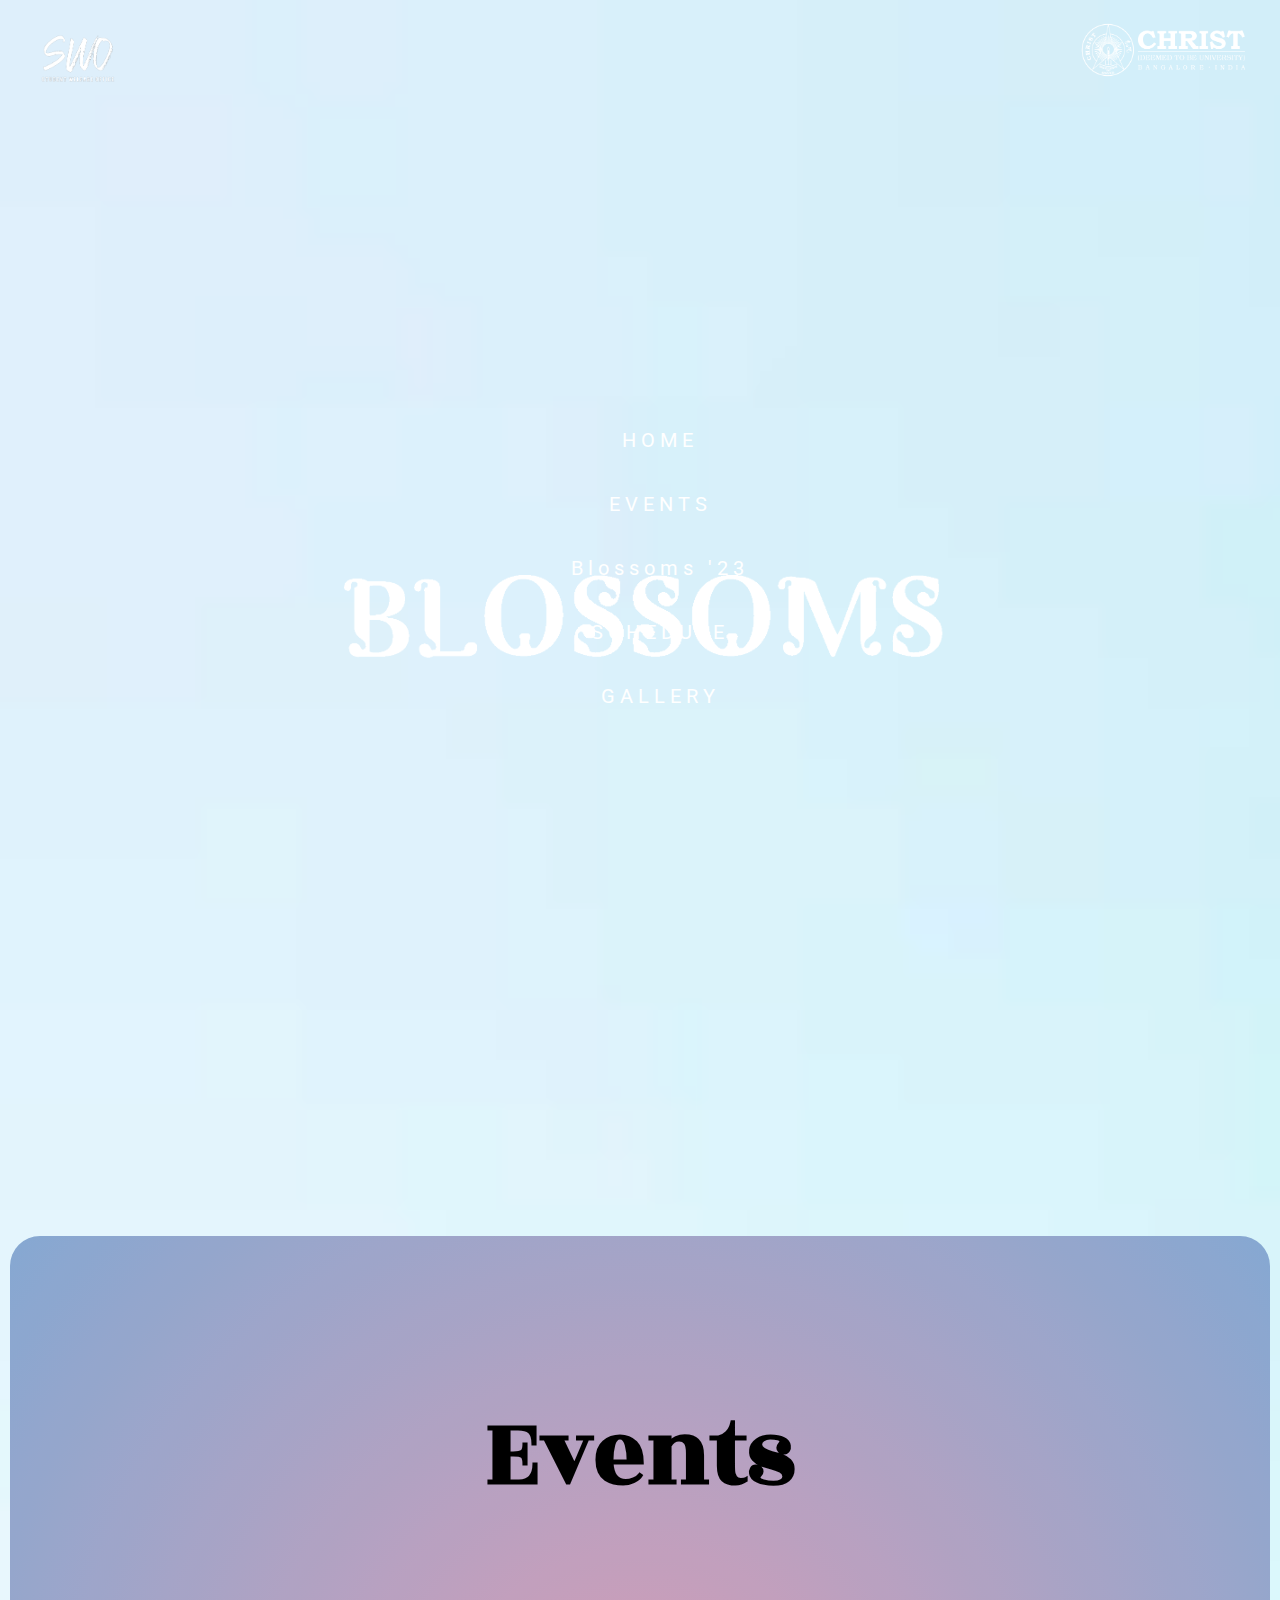
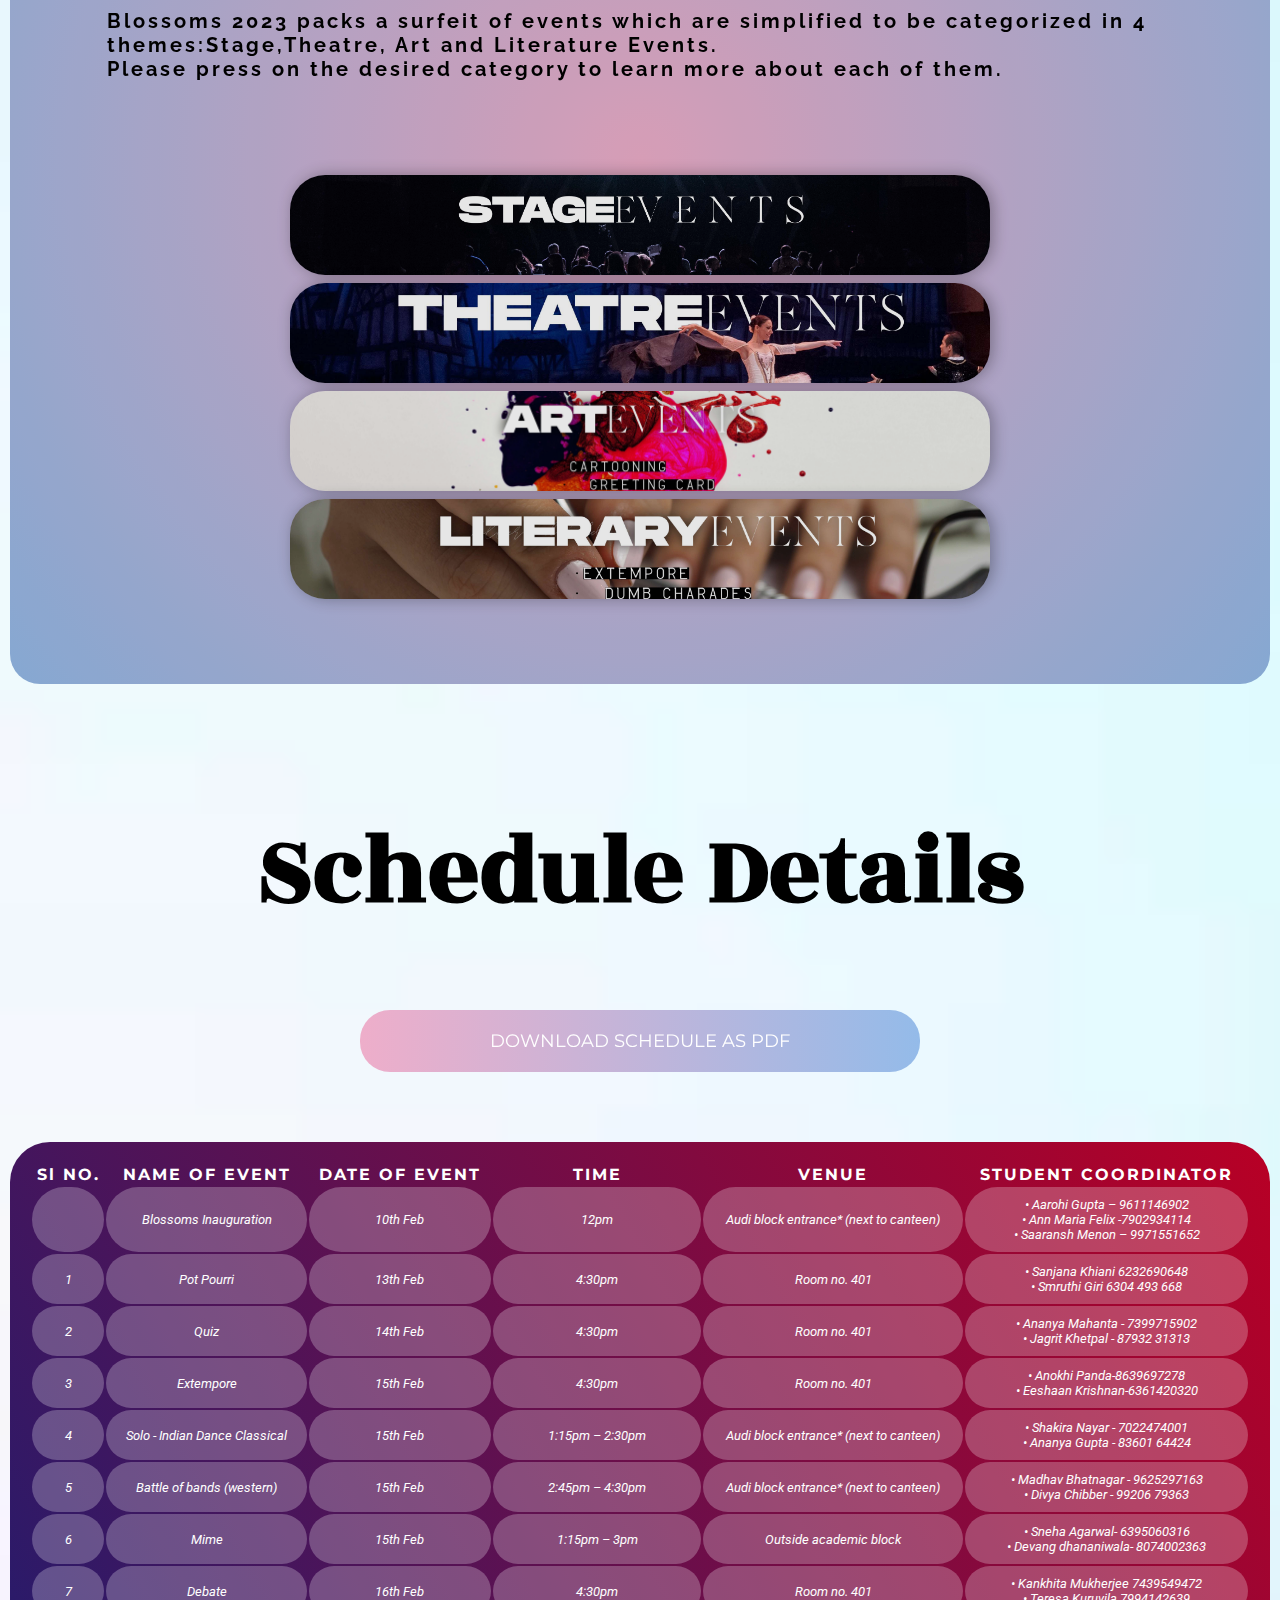
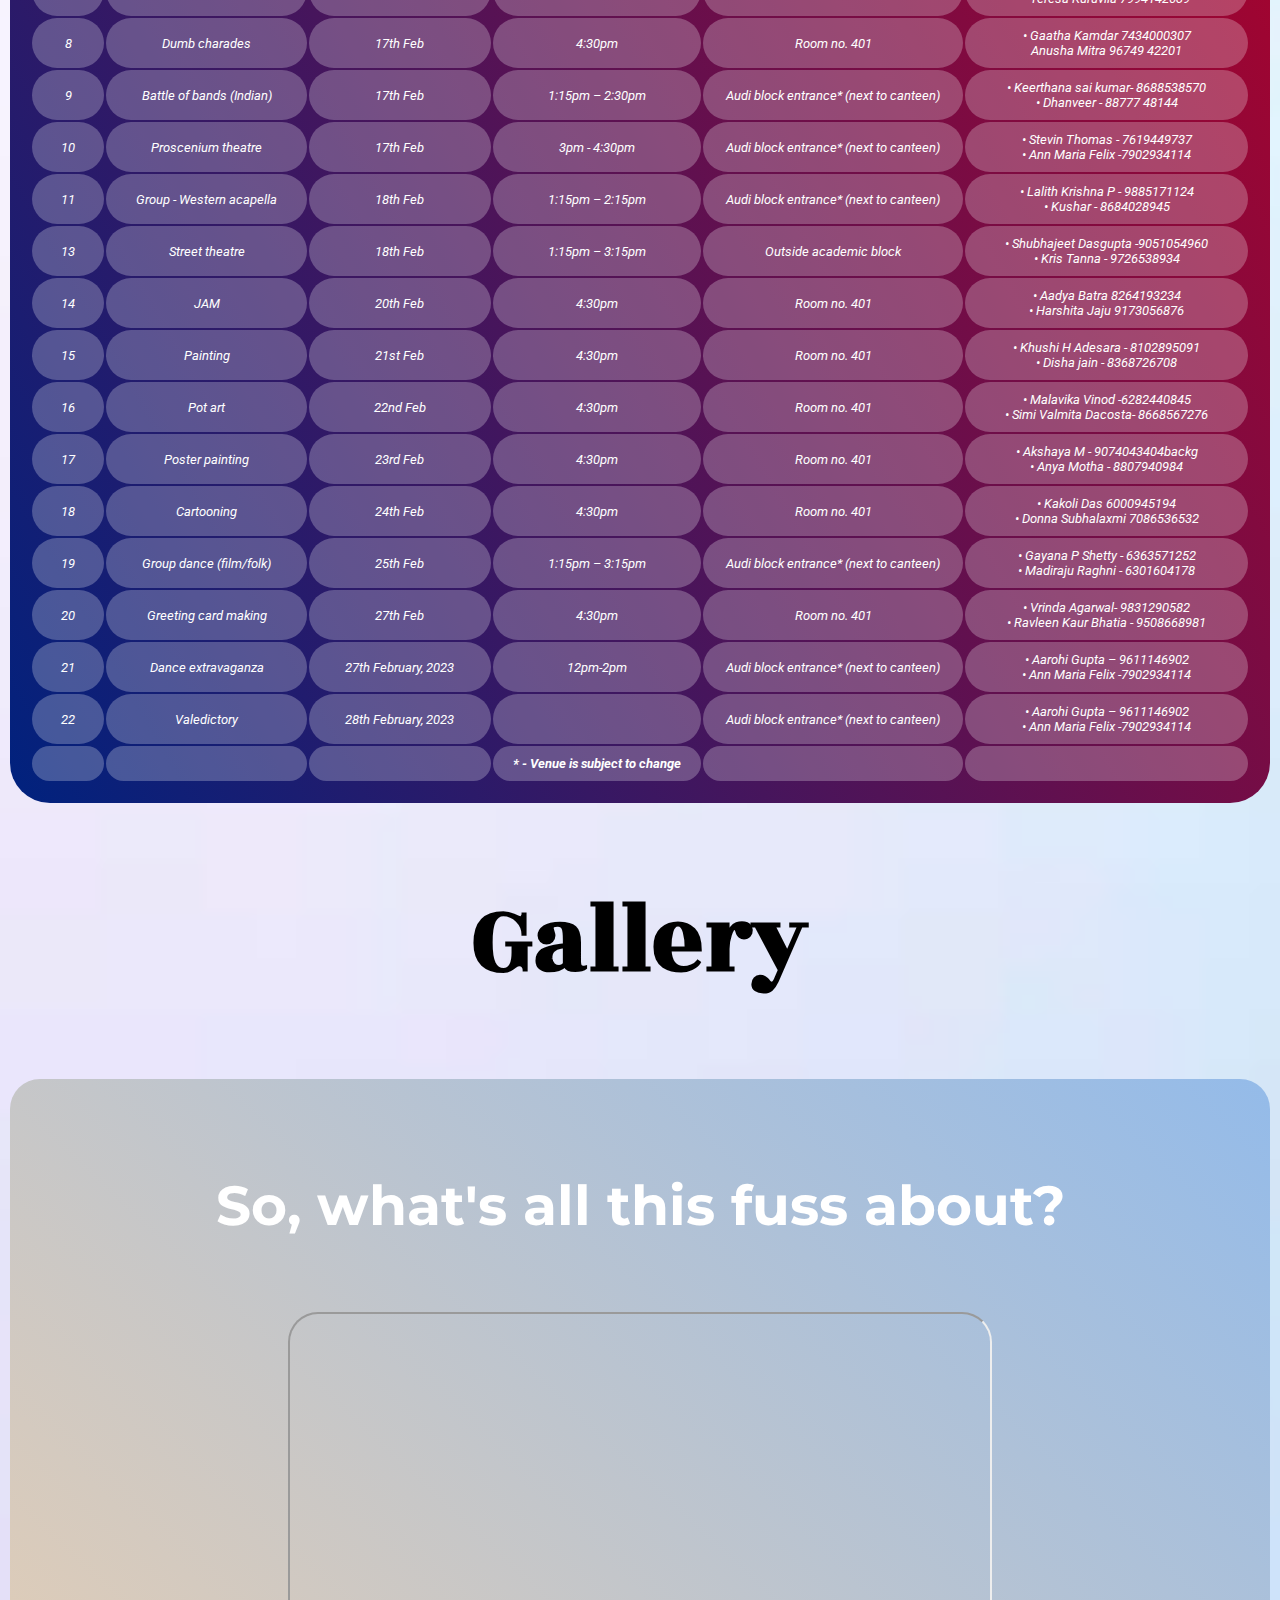
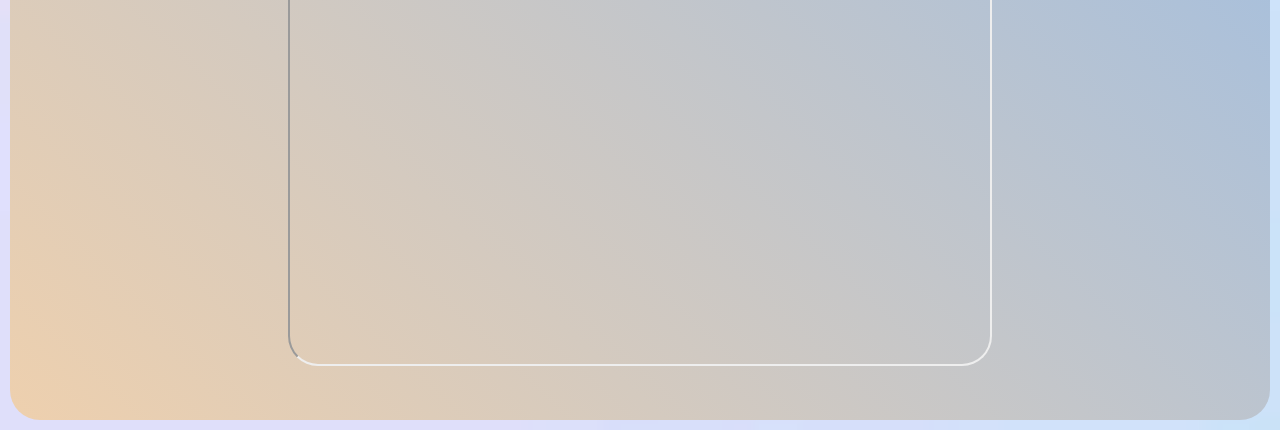
==== index.htm @ af8eee7e "Update index.htm" ====
<!DOCTYPE html>
<html>
<head>
	<link rel="stylesheet" type="text/css" href="style.css">
	<meta charset="utf-8">
	<meta name="viewport" content="width=device-width, initial-scale=1">
	<title>Blossoms 2023 Yeshwanthpur Campus</title>
</head>	<div class = "index">

		<img src="cu-logo.png" align="right" height="80px">
		<img class="swo-logo" src="swo-logo.png" align="left" height="80px">

		<br><br><br><br><br><br><br><br><br><br><br><br><br><br><br><br><br><br><br><br><br>

		<div class = "navbar">
			<ul>
				<li><a class = "nav-link"href = "index.htm">HOME</a></li>
				<li><a class = "nav-link"href = "#events">EVENTS</a></li>
				<li>Blossoms '23</li>			
				<li><a class = "nav-link"href = "#schedule">SCHEDULE</a></li>
				<li><a class = "nav-link"href = "#gallery">GALLERY</a></li>
			</ul>
		</div>
	</div>
	<br>

	<div id = "events" align = "center" class = "events-img-div">
		<h1>Events</h1>
		<h3>Blossoms 2023 packs a surfeit of events which are simplified to be categorized in 4 themes:Stage,Theatre, Art and Literature Events.<br>Please press on the desired category to learn more about each of them.</h3>
		<br><br><br>		

		<a href = "stage.htm"><img class = "events-img" src = "stage.jpg"></a>
		<br>
		<a href = "theatre.htm"><img class = "events-img" src = "Theatre.jpg" ></a>
		<br>
		<a href = "art.htm"><img class = "events-img" src = "art.jpg"></a>
		<br>
		<a href = "literature.htm"><img class = "events-img" src = "lit.jpg"></a>
		<br>
	</div>

	<h1 class = "sched-title" align="center">Schedule Details </h1>

	<a class="button-text" href = "https://drive.google.com/file/d/12qKjbF3zUlA4eQLvYkALIx9eu2HVMagQ/view?usp=sharing" target="_">
		<div align = "center"class = "download-sched">
			DOWNLOAD SCHEDULE AS PDF
		</div>
	</a>
	
	<div id = "schedule">


		<table class = "sched-detail" >

			<tr>
			<th>Sl NO.</th>
			<th>NAME OF EVENT</th>
			<th>DATE OF EVENT</th>
			<th>TIME</th>
			<th>VENUE</th>
			<th>STUDENT COORDINATOR</th>
			</tr>
			
			<tr>
			<td></td>
			<td>Blossoms Inauguration</th>
			<td>10th Feb</td>
			<td>12pm</td>
			<td>Audi block entrance* (next to canteen)</td>
			<td>• Aarohi Gupta – 9611146902 <br>
			• Ann Maria Felix -7902934114 <br>
			• Saaransh Menon  – 9971551652</td>
			</tr>
			
			<tr>
			<td>1</td>
			<td>Pot Pourri</td>
			<td>13th Feb</td>
			<td>4:30pm</td>
			<td>Room no. 401</td>
			<td>• Sanjana Khiani 6232690648
			<br>• Smruthi Giri 6304 493 668</td>
			</tr>
			
			<tr>
			<td>2</td>
			<td>Quiz</td>
			<td>14th Feb</td>
			<td>4:30pm</td>
			<td>Room no. 401</td>
			<td>• Ananya Mahanta - 7399715902
			<br>• Jagrit Khetpal - 87932 31313</td>
			</tr>
			
			<tr>
			<td>3</td>
			<td>Extempore</td>
			<td>15th Feb</td>
			<td>4:30pm</td>
			<td>Room no. 401</td>
			<td>• Anokhi Panda-8639697278
			<br>• Eeshaan Krishnan-6361420320</td>
			</tr>
			
			<tr>
			<td>4</td>
			<td>Solo - Indian Dance Classical</td>
			<td>15th Feb</td>
			<td>1:15pm – 2:30pm</td>
			<td>Audi block entrance* (next to canteen)</td>
			<td>• Shakira Nayar - 7022474001
			<br>• Ananya Gupta - 83601 64424</td>
			</tr>
			
			<tr>
			<td>5</td>
			<td>Battle of bands (western)</td>
			<td>15th Feb</td>
			<td>2:45pm – 4:30pm</td>
			<td>Audi block entrance* (next to canteen)</td>
			<td>• Madhav Bhatnagar - 9625297163
			<br>• Divya Chibber - 99206 79363</td>
			</tr>
			
			<tr>
			<td>6</td>
			<td>Mime</td>
			<td>15th Feb</td>
			<td>1:15pm – 3pm</td>
			<td>Outside academic block</td>
			<td>• Sneha Agarwal- 6395060316
			<br>• Devang dhananiwala- 8074002363</td>
			</tr>
			
			<tr>
			<td>7</td>
			<td>Debate</td>
			<td>16th Feb</td>
			<td>4:30pm</td>
			<td>Room no. 401</td>
			<td>• Kankhita Mukherjee
			7439549472
			<br>• Teresa Kuruvila
			7994142639</td>
			</tr>
			
			<tr>
			<td>8</td>
			<td>Dumb charades</td>
			<td>17th Feb</td>
			<td>4:30pm</td>
			<td>Room no. 401</td>
			<td>• Gaatha Kamdar
			7434000307
			<br> Anusha Mitra
			96749 42201</td>
			</tr>
			
			<tr>
			<td>9</td>
			<td>Battle of bands (Indian)</td>
			<td>17th Feb</td>
			<td>1:15pm – 2:30pm</td>
			<td>Audi block entrance* (next to canteen)</td>
			<td>• Keerthana sai kumar- 8688538570
			<br>• Dhanveer - 88777 48144</td>
			</tr>
			
			<tr>
			<td>10</td>
			<td>Proscenium theatre</td>
			<td>17th Feb</td>
			<td>3pm - 4:30pm</td>
			<td>Audi block entrance* (next to canteen)</td>
			<td>• Stevin Thomas - 7619449737
			<br>• Ann Maria Felix -7902934114</td>
			</tr>
			
			<tr>
			<td>11</td>
			<td>Group - Western acapella</td>
			<td>18th Feb</td>
			<td>1:15pm – 2:15pm</td>
			<td>Audi block entrance* (next to canteen)</td>
			<td>• Lalith Krishna P - 9885171124
			<br>• Kushar - 8684028945</td>
			</tr>
			
			<tr>
			<td>13</td>
			<td>Street theatre</td>
			<td>18th Feb</td>
			<td>1:15pm – 3:15pm</td>
			<td>Outside academic block</td>
			<td>• Shubhajeet Dasgupta -9051054960
			<br>• Kris Tanna - 9726538934</td>
			</tr>
			
			
			<tr>
			<td>14</td>
			<td>JAM</td>
			<td>20th Feb</td>
			<td>4:30pm</td>
			<td>Room no. 401</td>
			<td>• Aadya Batra
			8264193234
			<br>• Harshita Jaju
			9173056876</td>
			</tr>
			
			<tr>
			<td>15</td>
			<td>Painting</td>
			<td>21st Feb</td>
			<td>4:30pm</td>
			<td>Room no. 401</td>
			<td>• Khushi H Adesara - 8102895091
			<br>• Disha jain - 8368726708</td>
			</tr>
			
			<tr>
			<td>16</td>
			<td>Pot art</td>
			<td>22nd Feb</td>
			<td>4:30pm</td>
			<td>Room no. 401</td>
			<td>• Malavika Vinod -6282440845
			<br>• Simi Valmita Dacosta- 8668567276</td>
			</tr>
			
			
			<tr>
			<td>17</td>
			<td>Poster painting</td>
			<td>23rd Feb</td>
			<td>4:30pm</td>
			<td>Room no. 401</td>
			<td>• Akshaya M - 9074043404backg
			<br>• Anya Motha - 8807940984</td>
			</tr>
			
			<tr>
			<td>18</td>
			<td>Cartooning</td>
			<td>24th Feb</td>
			<td>4:30pm</td>
			<td>Room no. 401</td>
			<td>• Kakoli Das
			6000945194
			<br>• Donna Subhalaxmi
			7086536532</td>
			</tr>
			
			<tr>
			<td>19</td>
			<td>Group dance (film/folk)</td>
			<td>25th Feb</td>
			<td>1:15pm – 3:15pm</td>
			<td>Audi block entrance* (next to canteen)</td>
			<td>• Gayana P Shetty - 6363571252
			<br>• Madiraju Raghni - 6301604178</td>
			</tr>
			
			<tr>
			<td>20</td>
			<td>Greeting card making</td>
			<td>27th Feb</td>
			<td>4:30pm</td>
			<td>Room no. 401</td>
			<td>• Vrinda Agarwal- 9831290582
			<br>• Ravleen Kaur Bhatia - 9508668981</td>
			</tr>
			
			<tr>
			<td>21</td>
			<td>Dance extravaganza</td>
			<td>27th February, 2023</td>
			<td>12pm-2pm</td>
			<td>Audi block entrance* (next to canteen)</td>
			<td>• Aarohi Gupta – 9611146902
			<br>• Ann Maria Felix -7902934114</td>
			
			</tr>
			
			<tr>
			<td>22</td>
			<td>Valedictory</td>
			<td>28th February, 2023</td>
			<td></td>
			<td>Audi block entrance* (next to canteen)</td>
			<td>• Aarohi Gupta – 9611146902
			<br>• Ann Maria Felix -7902934114</td>
			</tr>
			
			<tr>
			<td></td>
			<td></td>
			<td></td>
			<td><strong>* - Venue is subject to change</strong></td>
			<td></td>
			<td></td>
			</tr>
			
			</h3>
			
			</table>
	</div>

	<h1 align = "center">Gallery</h1>
	<div id = "gallery">
		<div align="center" class = "brochure-wrapper">
			<h4>So, what's all this fuss about?</h4>
			<iframe class = "brochure" scrolling="no" src="https://heyzine.com/flip-book/a9eb95a8db.html"></iframe>
		</div>

	</div>
	
</body>
</html>
---- style.css ----
@import url('https://fonts.googleapis.com/css2?family=Abril+Fatface&family=Roboto:wght@300&family=Sofia+Sans:wght@100&display=swap');
@import url('https://fonts.googleapis.com/css2?family=Rozha+One&display=swap');
@import url('https://fonts.googleapis.com/css2?family=Raleway:ital,wght@1,100&display=swap');
@import url('https://fonts.googleapis.com/css2?family=Montserrat:ital,wght@1,900&display=swap');
@import url('https://fonts.googleapis.com/css2?family=Raleway:wght@300&display=swap');

html{
	scroll-behavior: smooth;
}

.index{
	background-image: url("background.jpg"), url("blossomsblend.png");
	background-size: cover,50%;
	background-repeat: no-repeat,no-repeat;
	background-color: rgba(0, 0, 0, 0);
	background-blend-mode:hard-light;
	background-position: center;
	border-radius: 30px;
}


body{
	margin: 10px;
	background-image: url("bbg.jpg");
	background-size: cover;

}

.navbar,a{
	font-size: 20px;
	padding-bottom: 470px;
	text-align: center;
	list-style: none;
	font-family: "Roboto";
	color: white;
	text-decoration: none;
	letter-spacing: 5px;
	transition: letter-spacing 1s;
}

.nav-link{
	letter-spacing: 5px;
	transition: letter-spacing 1s;
}

.swo-logo{
	margin:14px;	
}


li{
	display: inline;
	padding: 20px;

}
.events-img{
	box-shadow: 3px 0px 15px rgba(0, 0, 0, 0.3);
	margin-left: 100px;
	border-radius: 35px;
	height: 100px;
	width: 1300px;
	transition: 0.8s;
	object-fit: cover;
	object-position: 35% 50%;
}


h1{
	font-family: "Rozha One";
	font-size: 100px;
}

h2{
	text-align: left;
	letter-spacing: 9px;
	font-size: 20px;
	padding: 17px;
	font-family:"Raleway";

}

h3{
	letter-spacing: 3px;
	text-align: left;
	font-size: 20px;
	padding: 17px;
	font-family:"Raleway";
}


.events-img-div{

	filter: brightness(90%);
	transition: 1s;
	padding: 80px;
	background: rgb(238,174,202);
	background: radial-gradient(circle, rgba(238,174,202,1) 0%, rgba(148,187,233,1) 100%); 
	border-radius: 30px;

}


.stage-container{
	position: relative;
}

h4{
	font-family: "Montserrat";
	color: white;
	font-size: 55px;
}

#schedule{
	padding-top: 50px;
	overflow-x: auto;
	overflow-y: hidden;

}

table{
	padding: 20px;
 	background: rgb(0,34,126);
	background: linear-gradient(60deg, rgba(0,34,126,1) 0%, rgba(184,0,37,1) 100%); 
    border-radius: 40px;
    width: 100%
}

td{
	text-align: center;
	padding: 10px;
	transition: 1s 0s;
	border-radius: 50px;
	background-color: rgb(255,255,255,0.25);
	color: white;
	font-size: 15px;
	font-family: "Roboto";
	font-style: italic;

}

th{
	color: white;
	font-family: "Montserrat";
	letter-spacing: 2px;
}


.download-sched{
	filter: blur(0px);
	transition: 1s;
	margin-left: 650px;
	margin-right: 650px;
	padding: 20px;
	margin-bottom: 20px;
	border-radius: 30px;
	background: rgb(238,174,202);
	background: linear-gradient(90deg, rgba(238,174,202,1) 0%, rgba(148,187,233,1) 100%); 

}

.download-sched:hover{
	filter: blur(4px);
	padding: 30px;

}

.button-text{
	font-size: 18px;
	font-family: "Montserrat";
	letter-spacing: 0px;
}

.sched-title{
	padding-top: 50px;
}



.brochure{
	border-radius: 30px;
}

iframe{
	width: 700px;
	height: 550px;
}

td:hover{
 	padding:25px;
 	font-size:18px;
 	box-shadow: 0px 0px 7px black;
}


#gallery{
	padding-top:20px;
	padding-bottom: 50px;
	border-radius: 30px;
	background: rgb(238,208,174);
	background: linear-gradient(43deg, rgba(238,208,174,1) 0%, rgba(148,187,233,1) 100%);
}

	td:hover{
 	padding:25px;
 	font-size:18px;
 	box-shadow: 0px 0px 7px black;
}

.nav-link:hover{
	letter-spacing: 25px;
}

.events-img:hover{
	height: 600px;
}





@media (max-width: 1500px){


.download-sched{
	filter: blur(0px);
	transition: 1s;
	margin-left: 350px;
	margin-right: 350px;
	padding: 20px;
	margin-bottom: 20px;
	border-radius: 30px;
	background: rgb(238,174,202);
	background: linear-gradient(90deg, rgba(238,174,202,1) 0%, rgba(148,187,233,1) 100%); 

}


	html{
		scroll-behavior: smooth;
	}


	li{
		display: block;
	}

	.events-img{
		margin: 15px;
		margin-bottom: 0px;
		margin-top: 3px;
		height: 100px;
		width: 700px;
		transition: 1s;
		object-fit: cover;
		object-position: 53% 55%;
	}

	td{
		font-size:13px;
	}

	iframe{
		width: 700px;
		height: 650px;
	}



}

@media (max-width: 850px){


.download-sched{
	filter: blur(0px);
	transition: 1s;
	margin-left: 50px;
	margin-right: 50px;
	padding: 20px;
	margin-bottom: 20px;
	border-radius: 30px;
	background: rgb(238,174,202);
	background: linear-gradient(90deg, rgba(238,174,202,1) 0%, rgba(148,187,233,1) 100%); 

	}


	html{
		scroll-behavior: smooth;
	}



	li{
		display: block;
	}

	.events-img{
		margin: 15px;
		margin-bottom: 0px;
		margin-top: 3px;
		height: 100px;
		width: 300px;
		transition: 1s;
		object-fit: cover;
		object-position: 53% 55%;
	}

	td{
		font-size:13px;
	}

	iframe{
		width: 350px;
		height: 350px	;
	}



}
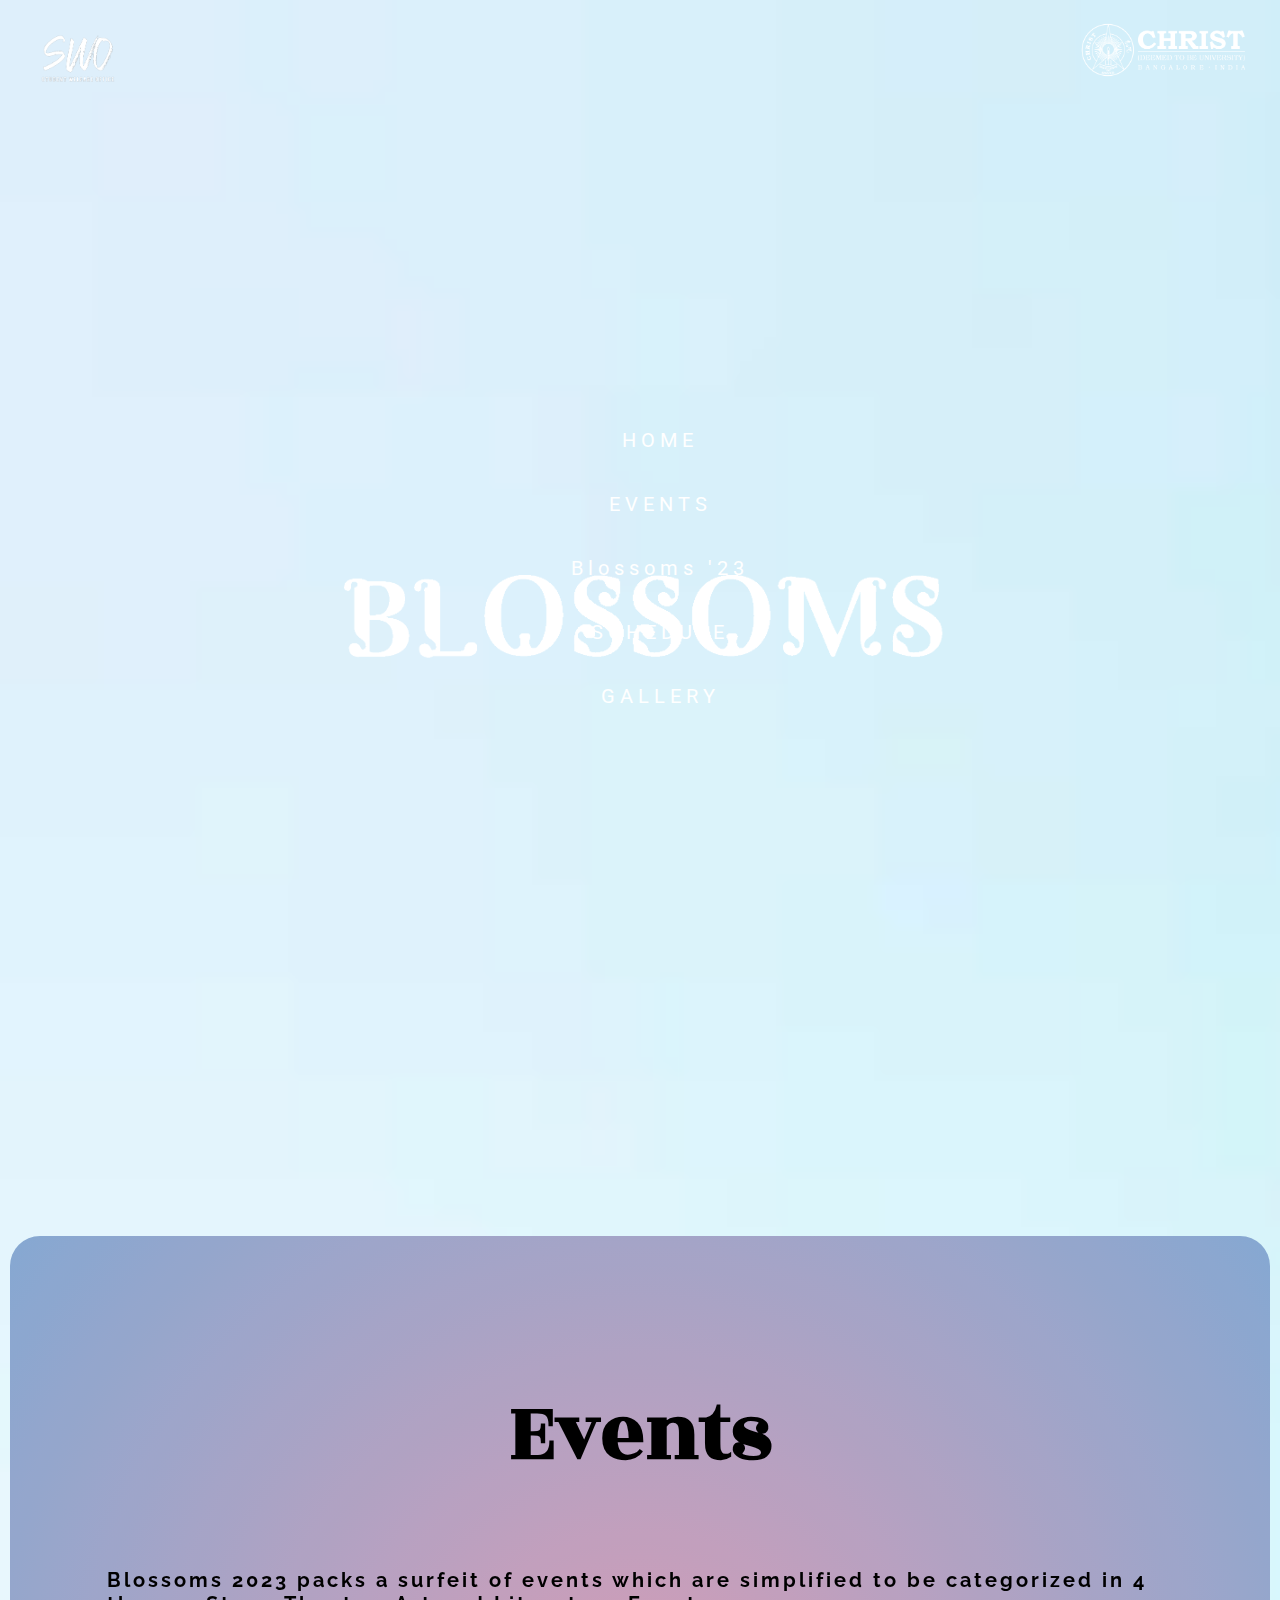
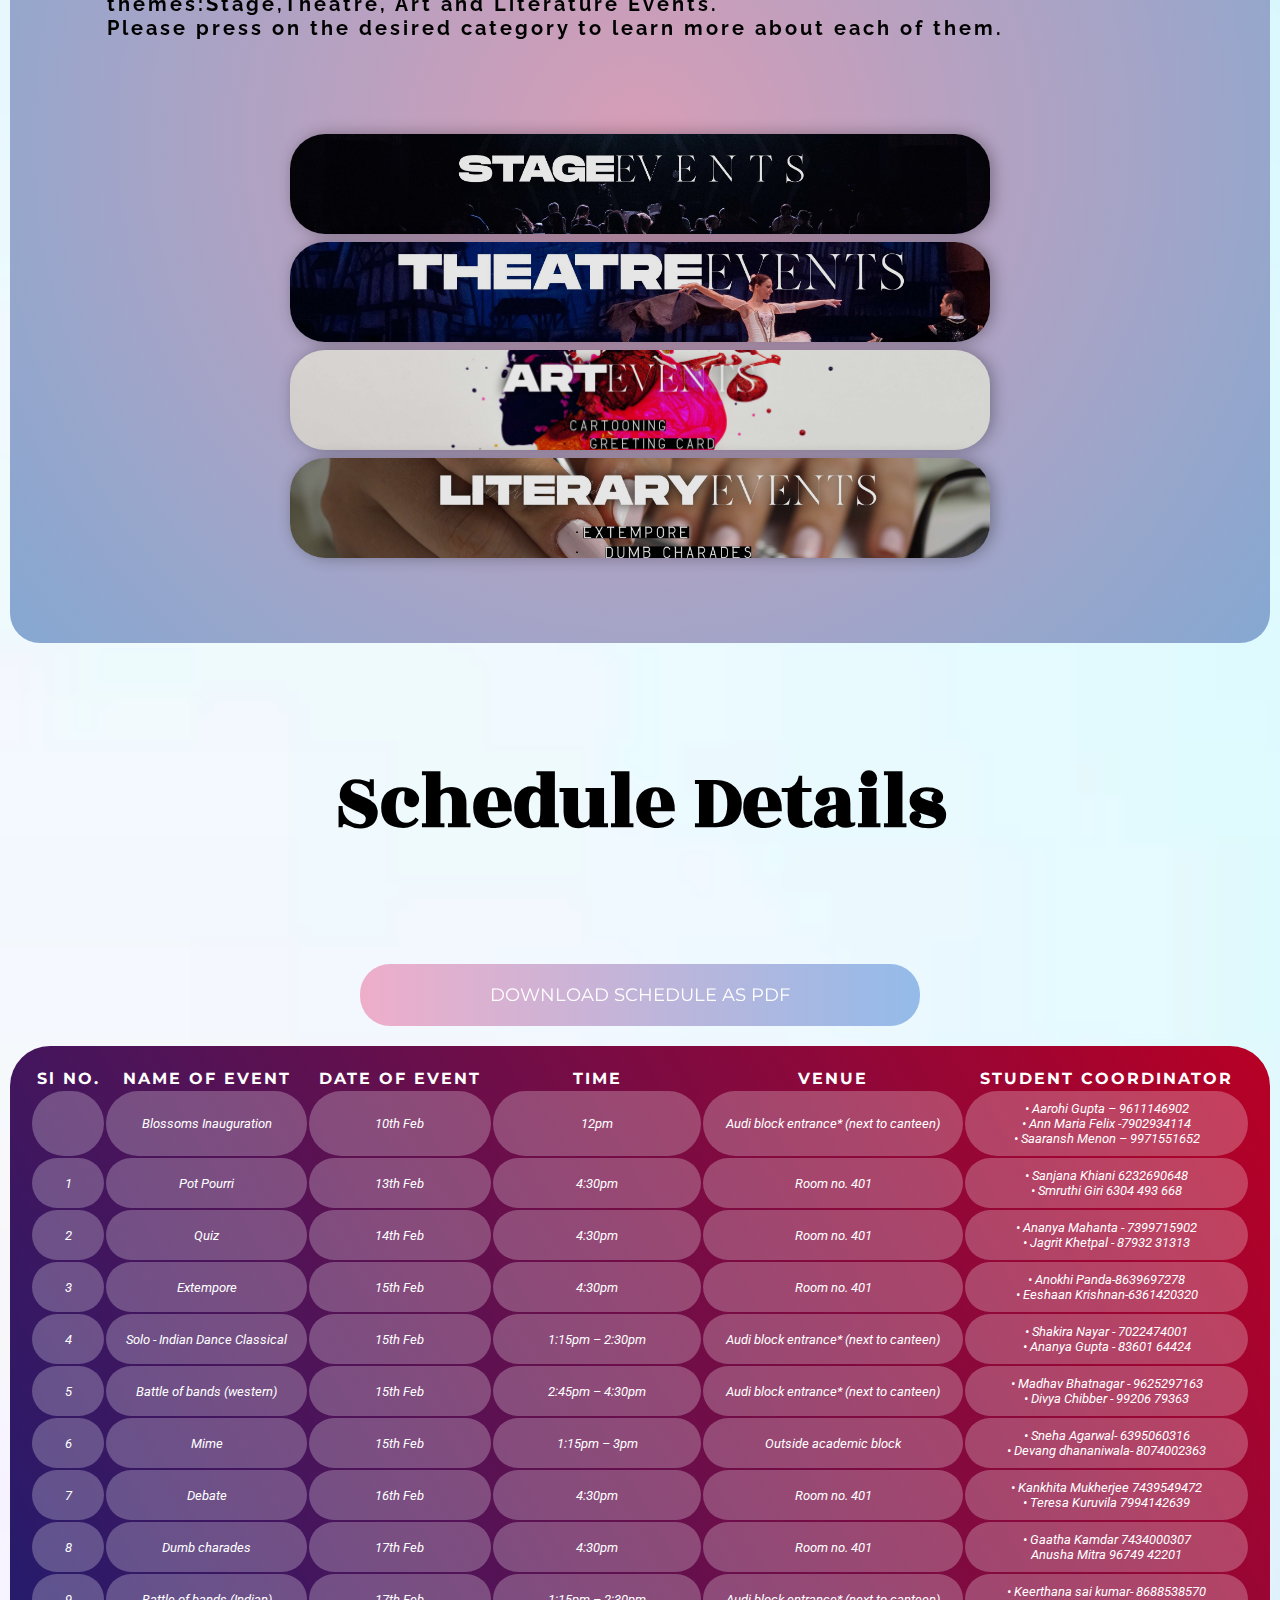
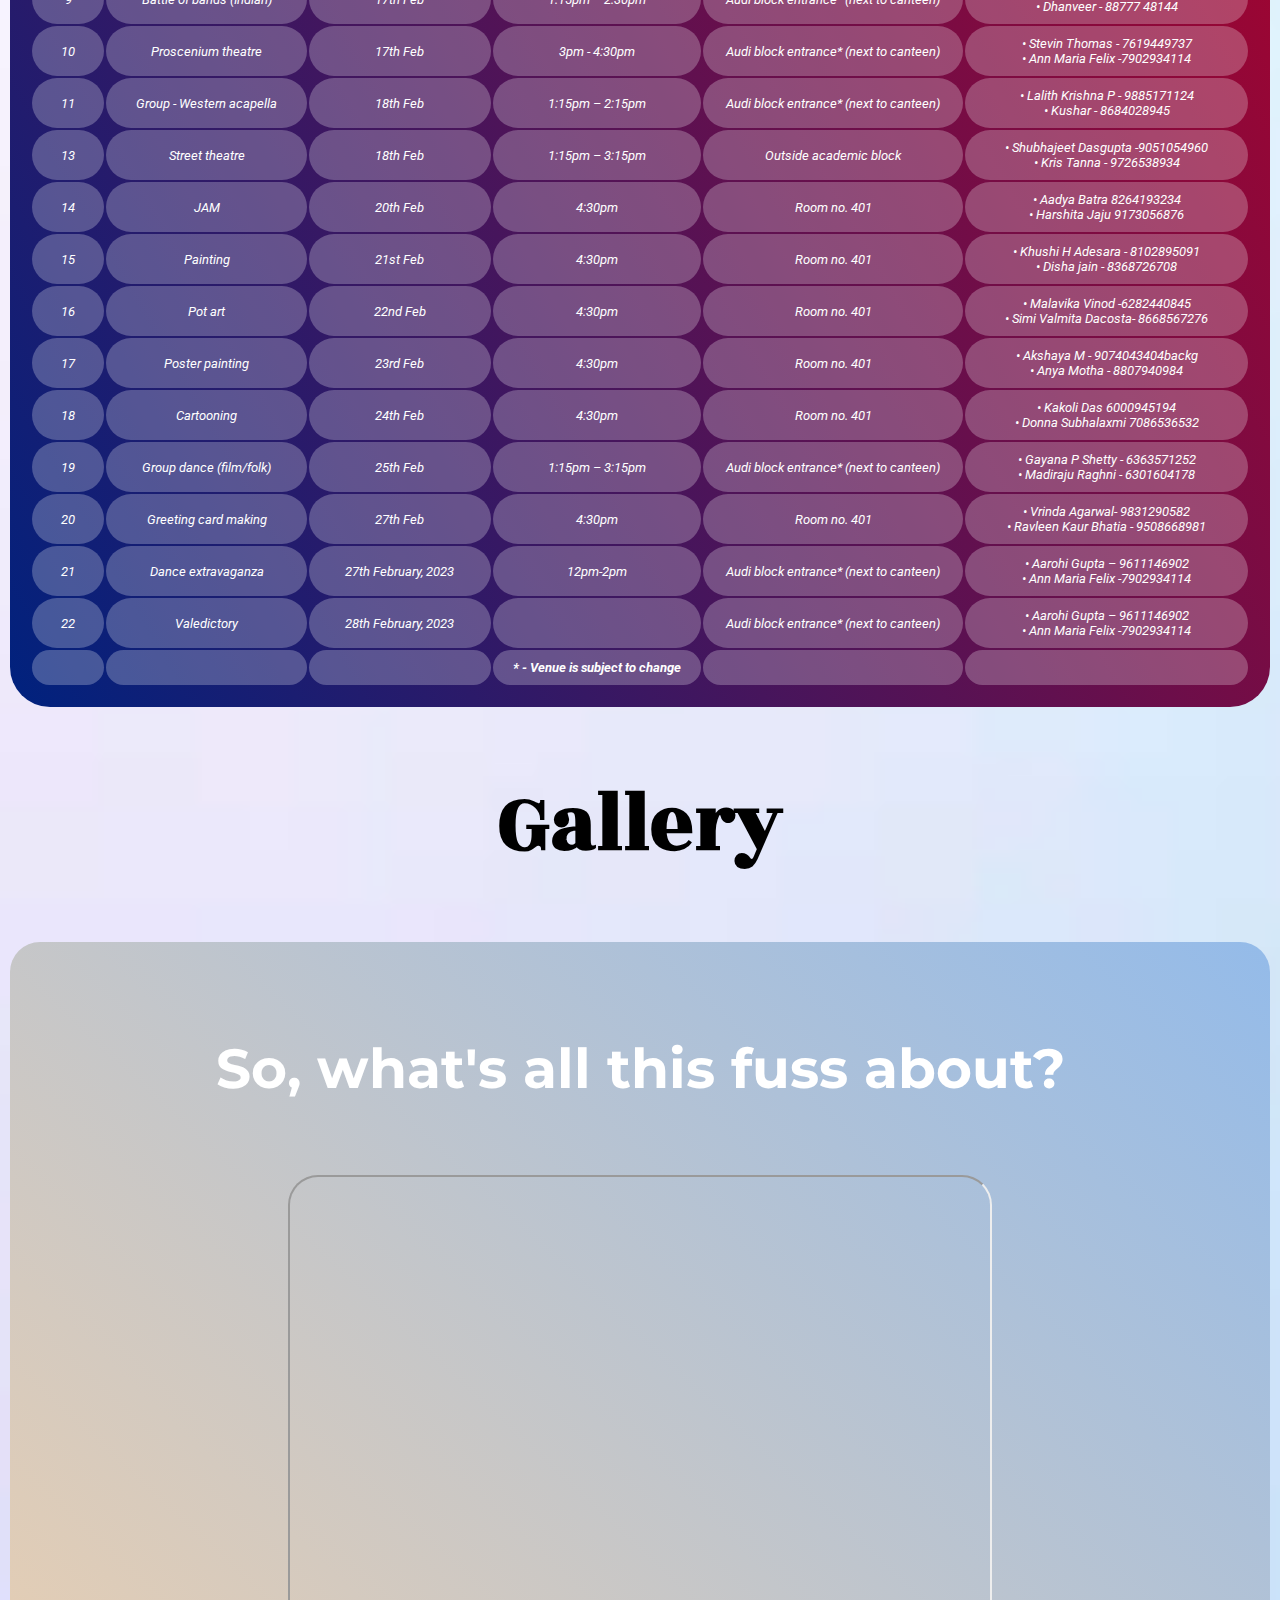
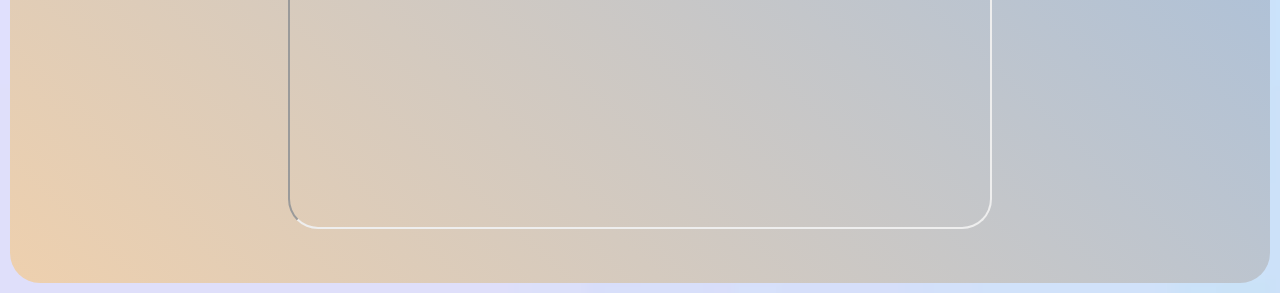
==== commit 88bdd613: "Add files via upload" ====
--- a/index.htm
+++ b/index.htm
@@ -41,13 +41,15 @@
 
 	<h1 class = "sched-title" align="center">Schedule Details </h1>
 
+	<div id = "schedule">
+
+
 	<a class="button-text" href = "https://drive.google.com/file/d/12qKjbF3zUlA4eQLvYkALIx9eu2HVMagQ/view?usp=sharing" target="_">
 		<div align = "center"class = "download-sched">
 			DOWNLOAD SCHEDULE AS PDF
 		</div>
 	</a>
 	
-	<div id = "schedule">
 
 
 		<table class = "sched-detail" >
@@ -317,4 +319,4 @@
 	</div>
 	
 </body>
-</html>
+</html>--- a/style.css
+++ b/style.css
@@ -67,7 +67,7 @@
 
 h1{
 	font-family: "Rozha One";
-	font-size: 100px;
+	font-size: 85px;
 }
 
 h2{
@@ -171,6 +171,7 @@
 }
 
 .sched-title{
+	font-size: 80px;
 	padding-top: 50px;
 }
 
@@ -205,6 +206,7 @@
  	font-size:18px;
  	box-shadow: 0px 0px 7px black;
 }
+
 
 .nav-link:hover{
 	letter-spacing: 25px;
@@ -271,6 +273,7 @@
 @media (max-width: 850px){
 
 
+
 .download-sched{
 	filter: blur(0px);
 	transition: 1s;
@@ -296,9 +299,11 @@
 	}
 
 	.events-img{
-		margin: 15px;
+
+
 		margin-bottom: 0px;
 		margin-top: 3px;
+		margin-left: -20px;
 		height: 100px;
 		width: 300px;
 		transition: 1s;
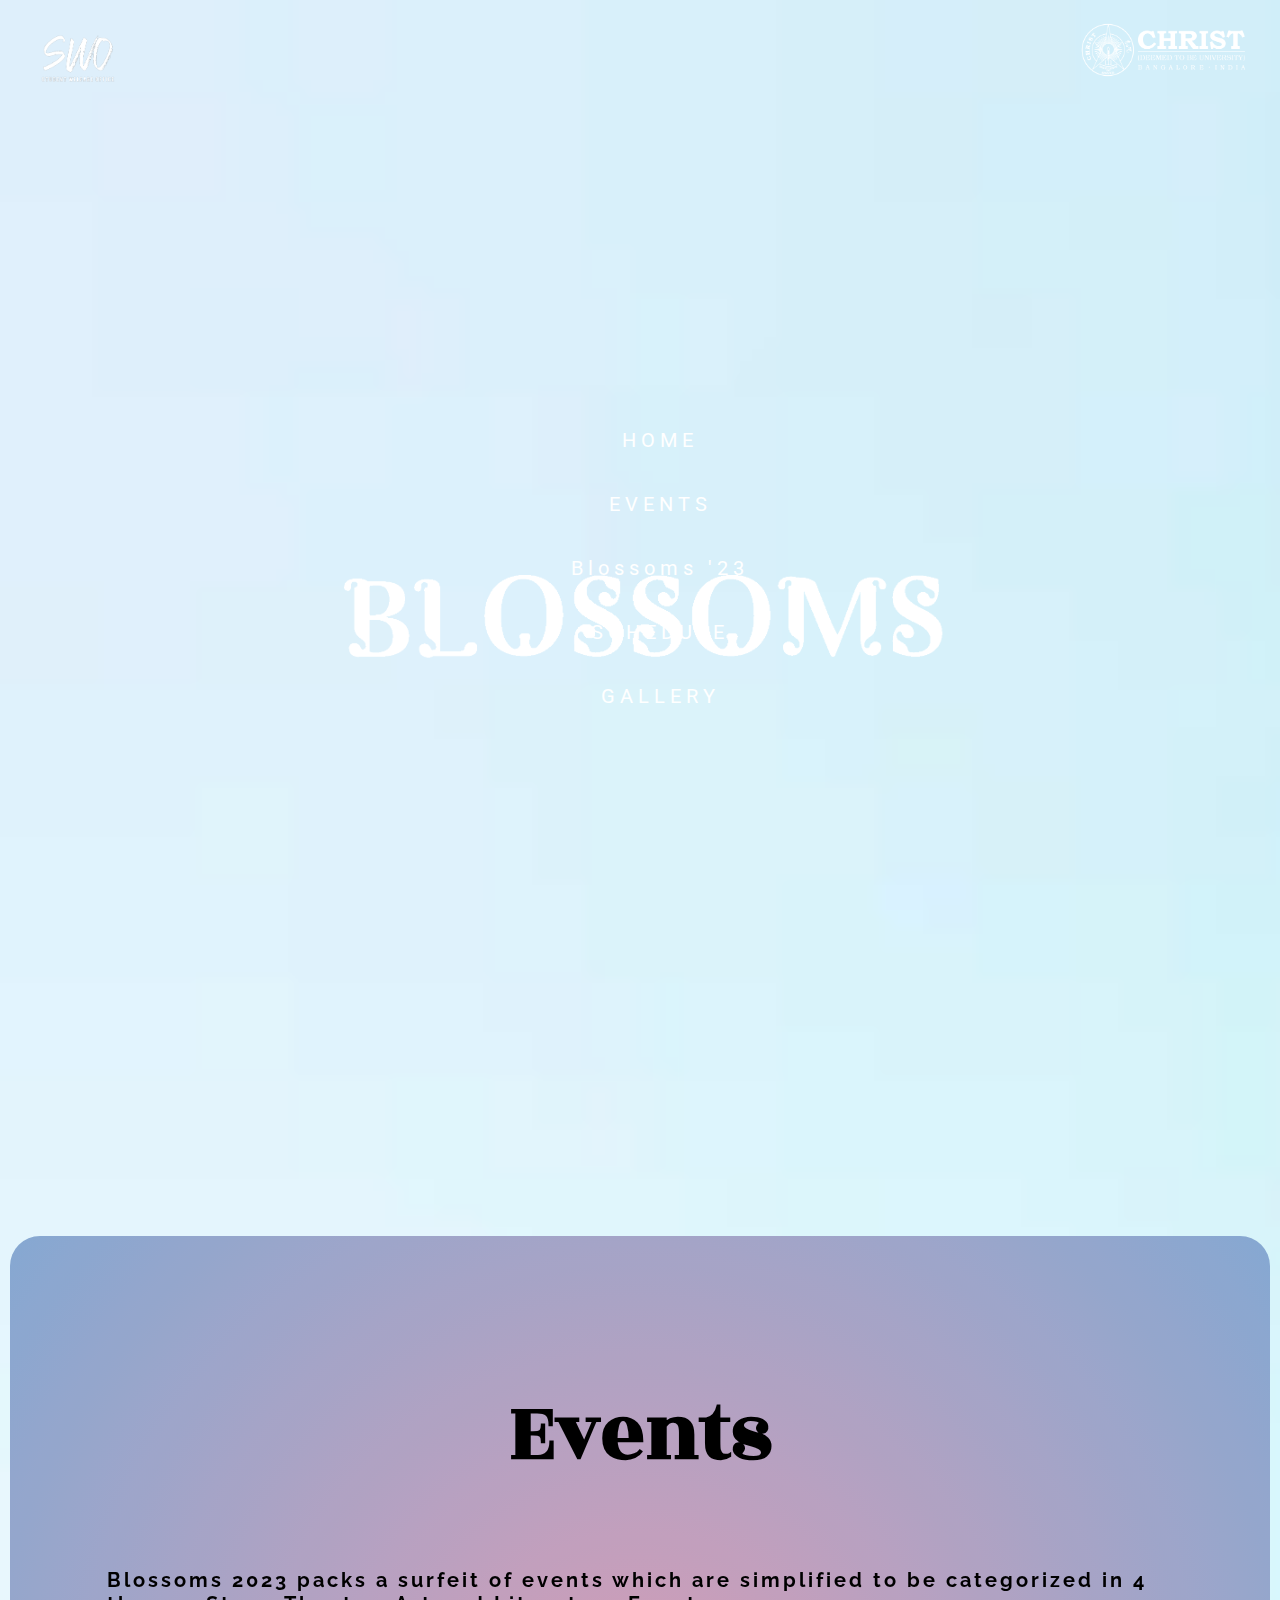
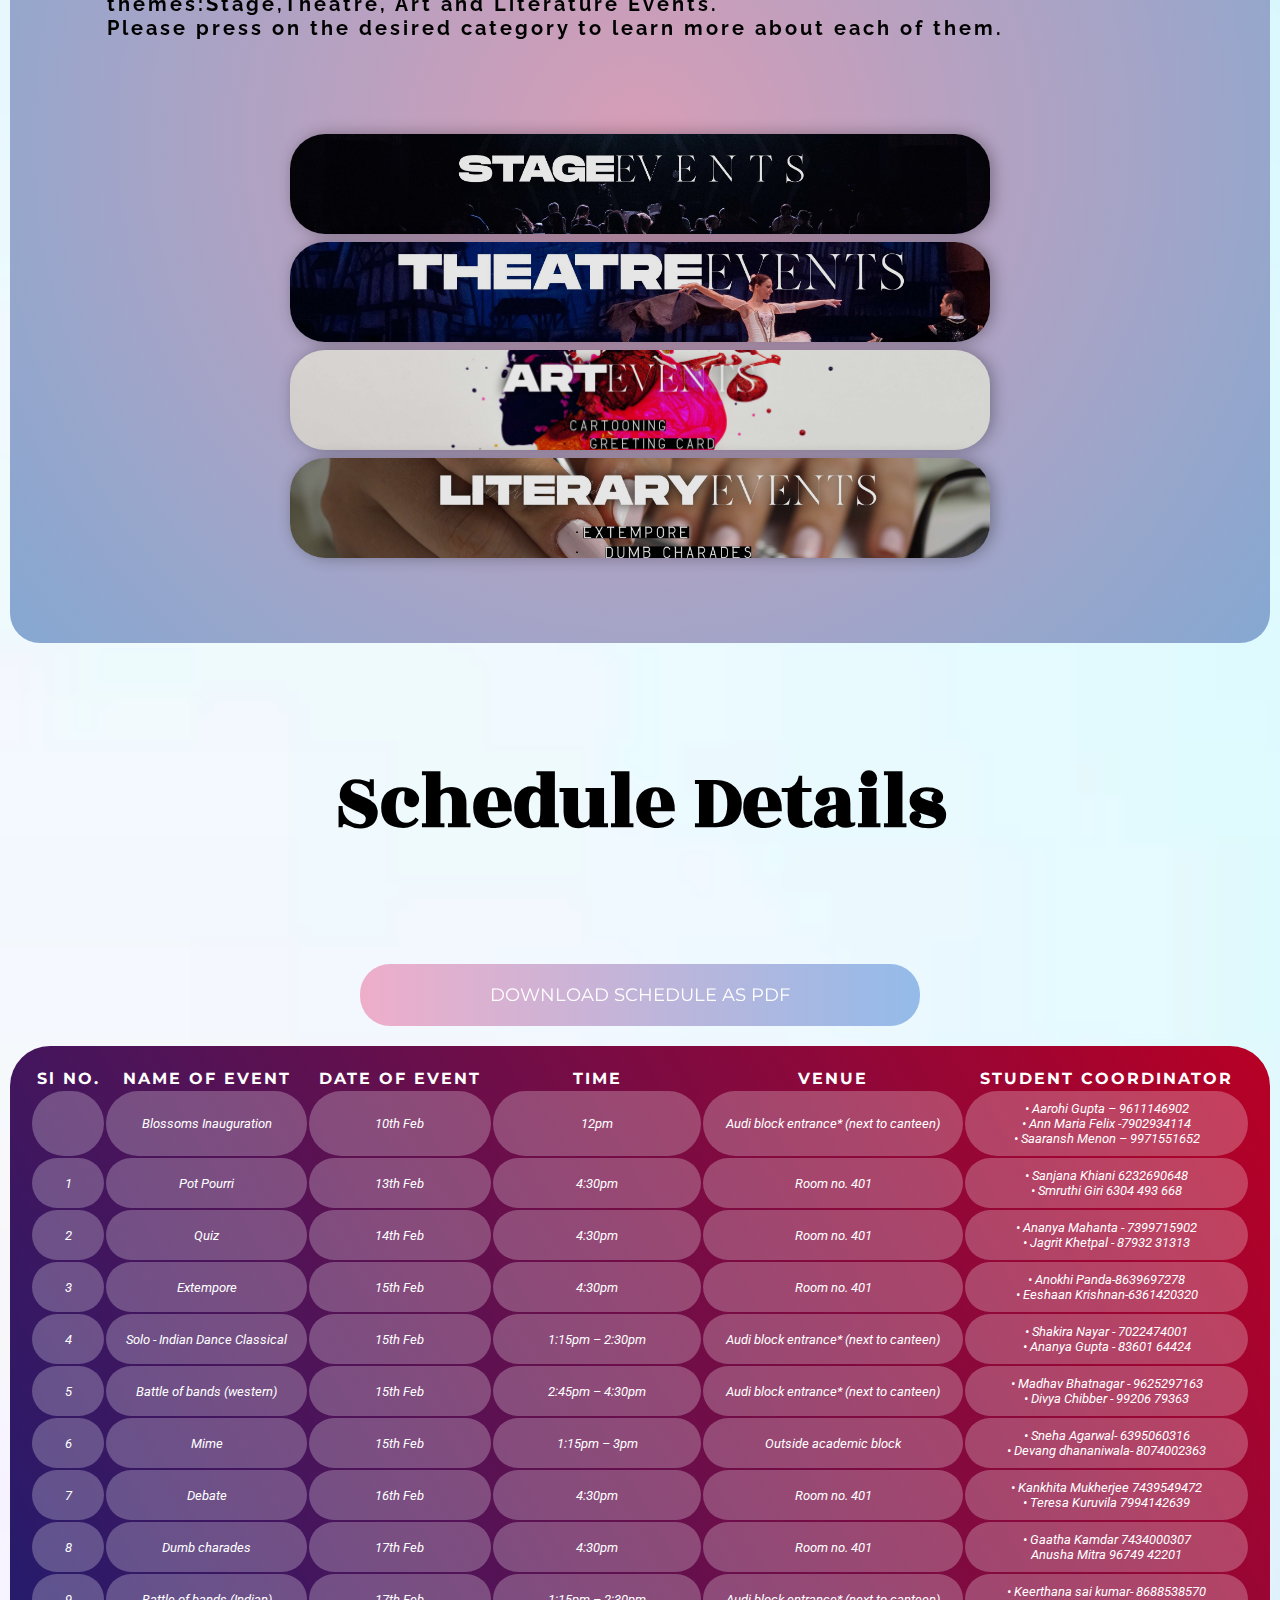
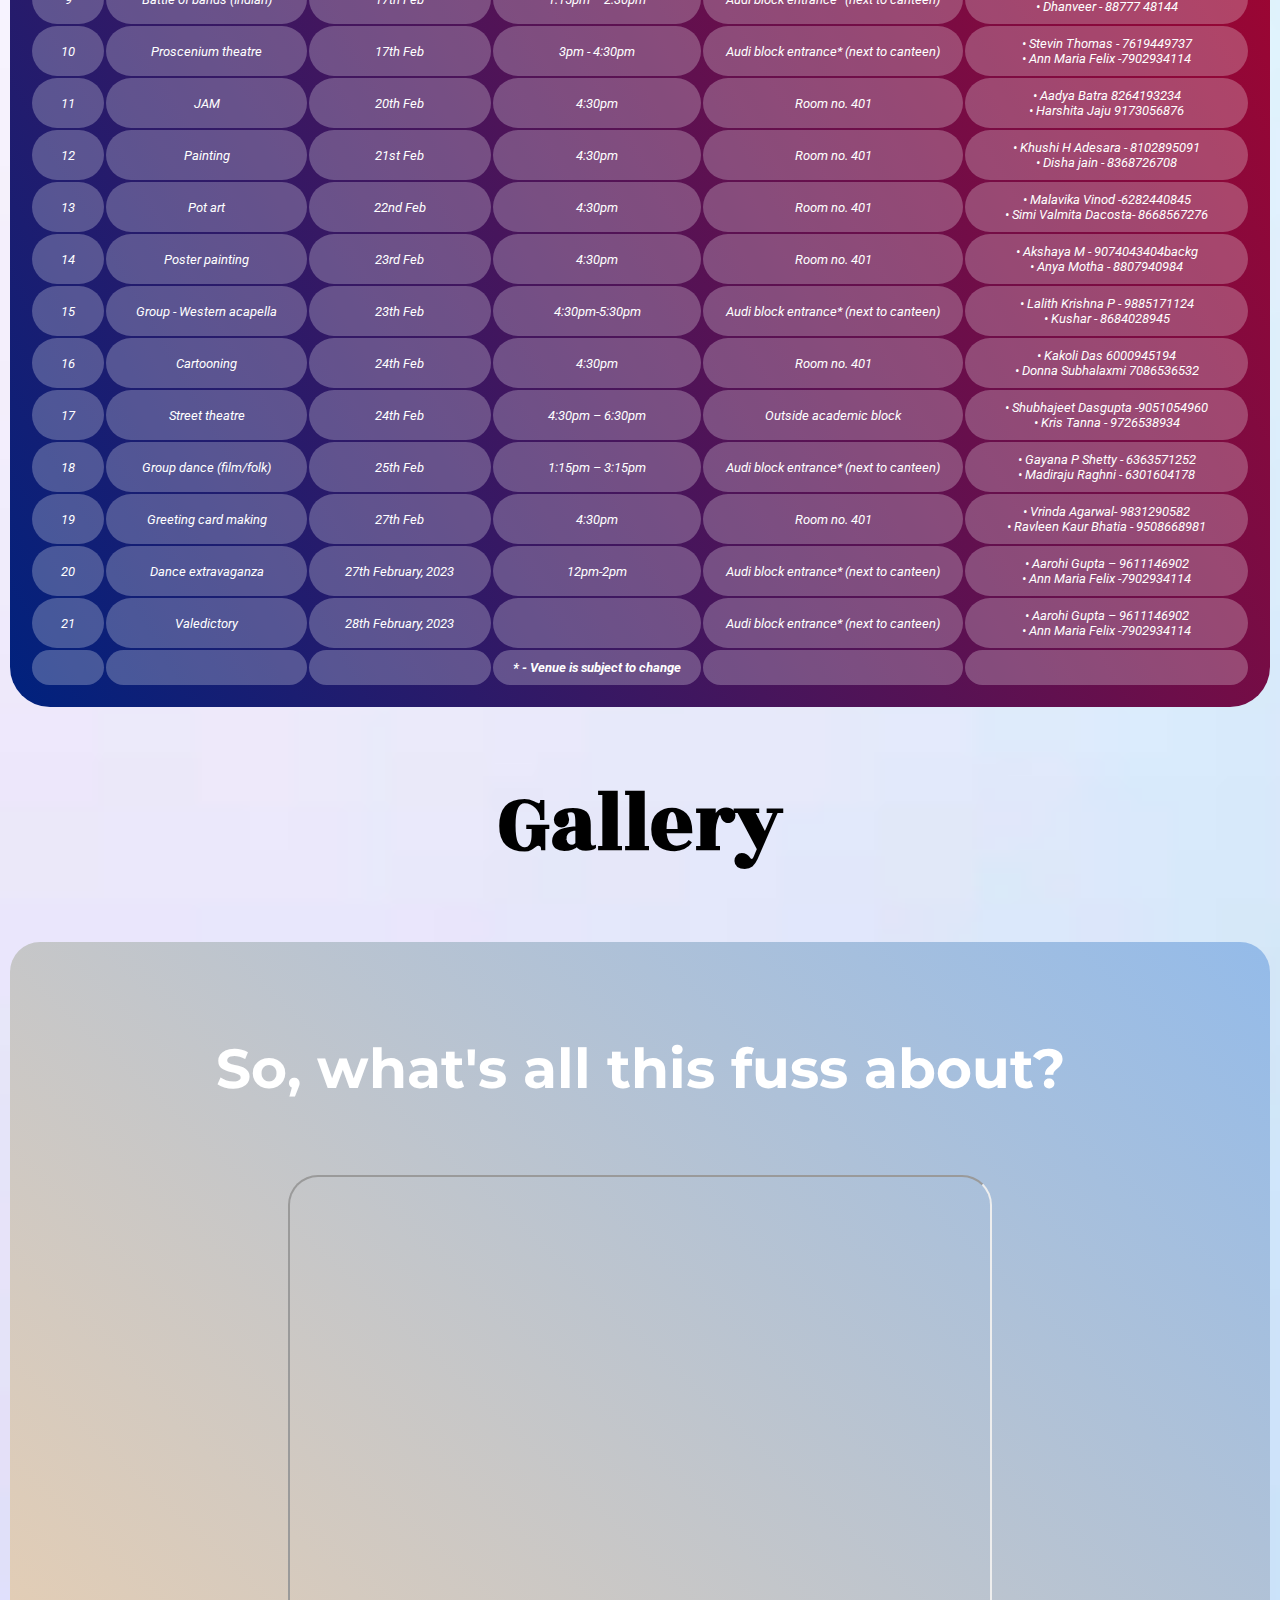
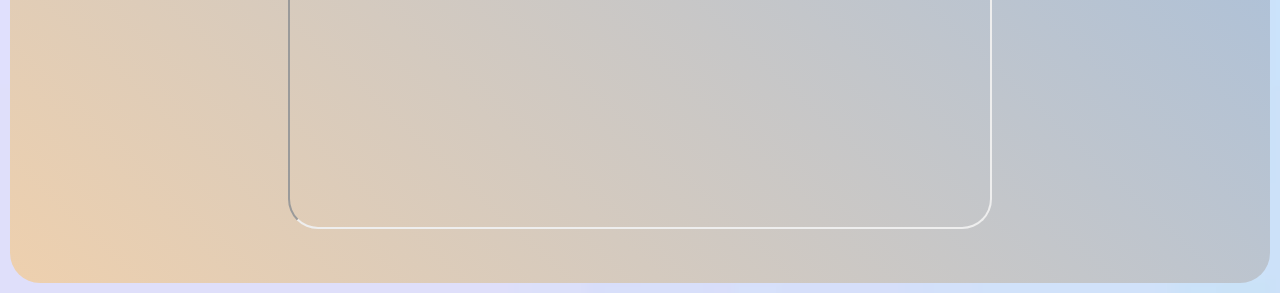
==== commit 67acc7de: "Update index.htm" ====
--- a/index.htm
+++ b/index.htm
@@ -180,27 +180,6 @@
 			
 			<tr>
 			<td>11</td>
-			<td>Group - Western acapella</td>
-			<td>18th Feb</td>
-			<td>1:15pm – 2:15pm</td>
-			<td>Audi block entrance* (next to canteen)</td>
-			<td>• Lalith Krishna P - 9885171124
-			<br>• Kushar - 8684028945</td>
-			</tr>
-			
-			<tr>
-			<td>13</td>
-			<td>Street theatre</td>
-			<td>18th Feb</td>
-			<td>1:15pm – 3:15pm</td>
-			<td>Outside academic block</td>
-			<td>• Shubhajeet Dasgupta -9051054960
-			<br>• Kris Tanna - 9726538934</td>
-			</tr>
-			
-			
-			<tr>
-			<td>14</td>
 			<td>JAM</td>
 			<td>20th Feb</td>
 			<td>4:30pm</td>
@@ -212,7 +191,7 @@
 			</tr>
 			
 			<tr>
-			<td>15</td>
+			<td>12</td>
 			<td>Painting</td>
 			<td>21st Feb</td>
 			<td>4:30pm</td>
@@ -222,7 +201,7 @@
 			</tr>
 			
 			<tr>
-			<td>16</td>
+			<td>13</td>
 			<td>Pot art</td>
 			<td>22nd Feb</td>
 			<td>4:30pm</td>
@@ -233,17 +212,26 @@
 			
 			
 			<tr>
-			<td>17</td>
+			<td>14</td>
 			<td>Poster painting</td>
 			<td>23rd Feb</td>
 			<td>4:30pm</td>
 			<td>Room no. 401</td>
 			<td>• Akshaya M - 9074043404backg
 			<br>• Anya Motha - 8807940984</td>
-			</tr>
-			
-			<tr>
-			<td>18</td>
+			<tr>
+				
+			<td>15</td>
+			<td>Group - Western acapella</td>
+			<td>23th Feb</td>
+			<td>4:30pm-5:30pm</td>
+			<td>Audi block entrance* (next to canteen)</td>
+			<td>• Lalith Krishna P - 9885171124
+			<br>• Kushar - 8684028945</td>
+			</tr>			</tr>
+			
+			<tr>
+			<td>16</td>
 			<td>Cartooning</td>
 			<td>24th Feb</td>
 			<td>4:30pm</td>
@@ -254,8 +242,20 @@
 			7086536532</td>
 			</tr>
 			
-			<tr>
-			<td>19</td>
+			
+			<tr>
+			<td>17</td>
+			<td>Street theatre</td>
+			<td>24th Feb</td>
+			<td>4:30pm – 6:30pm</td>
+			<td>Outside academic block</td>
+			<td>• Shubhajeet Dasgupta -9051054960
+			<br>• Kris Tanna - 9726538934</td>
+			</tr>
+			
+			
+			<tr>
+			<td>18</td>
 			<td>Group dance (film/folk)</td>
 			<td>25th Feb</td>
 			<td>1:15pm – 3:15pm</td>
@@ -265,7 +265,7 @@
 			</tr>
 			
 			<tr>
-			<td>20</td>
+			<td>19</td>
 			<td>Greeting card making</td>
 			<td>27th Feb</td>
 			<td>4:30pm</td>
@@ -275,7 +275,7 @@
 			</tr>
 			
 			<tr>
-			<td>21</td>
+			<td>20</td>
 			<td>Dance extravaganza</td>
 			<td>27th February, 2023</td>
 			<td>12pm-2pm</td>
@@ -286,7 +286,7 @@
 			</tr>
 			
 			<tr>
-			<td>22</td>
+			<td>21</td>
 			<td>Valedictory</td>
 			<td>28th February, 2023</td>
 			<td></td>
@@ -319,4 +319,4 @@
 	</div>
 	
 </body>
-</html>+</html>
--- a/style.css
+++ b/style.css
@@ -303,7 +303,7 @@
 
 		margin-bottom: 0px;
 		margin-top: 3px;
-		margin-left: -20px;
+		nargin-left:-40px;
 		height: 100px;
 		width: 300px;
 		transition: 1s;
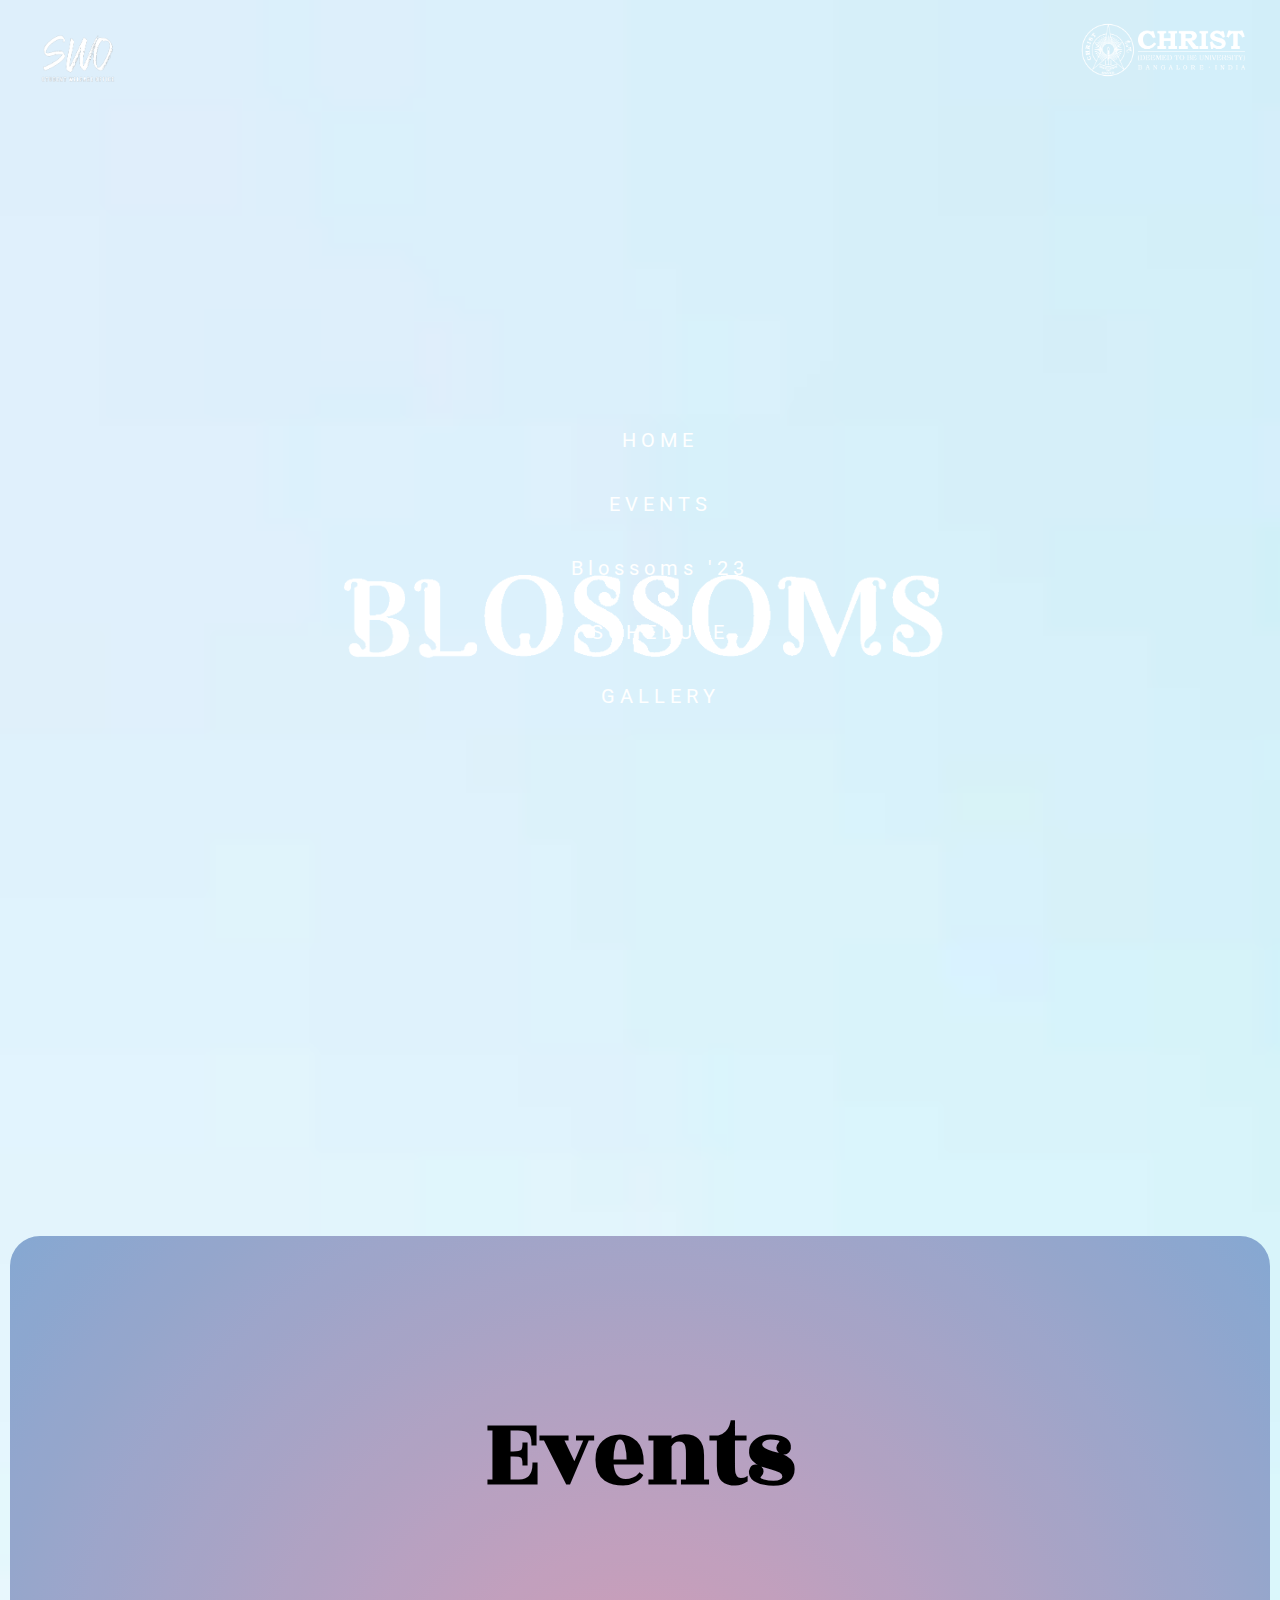
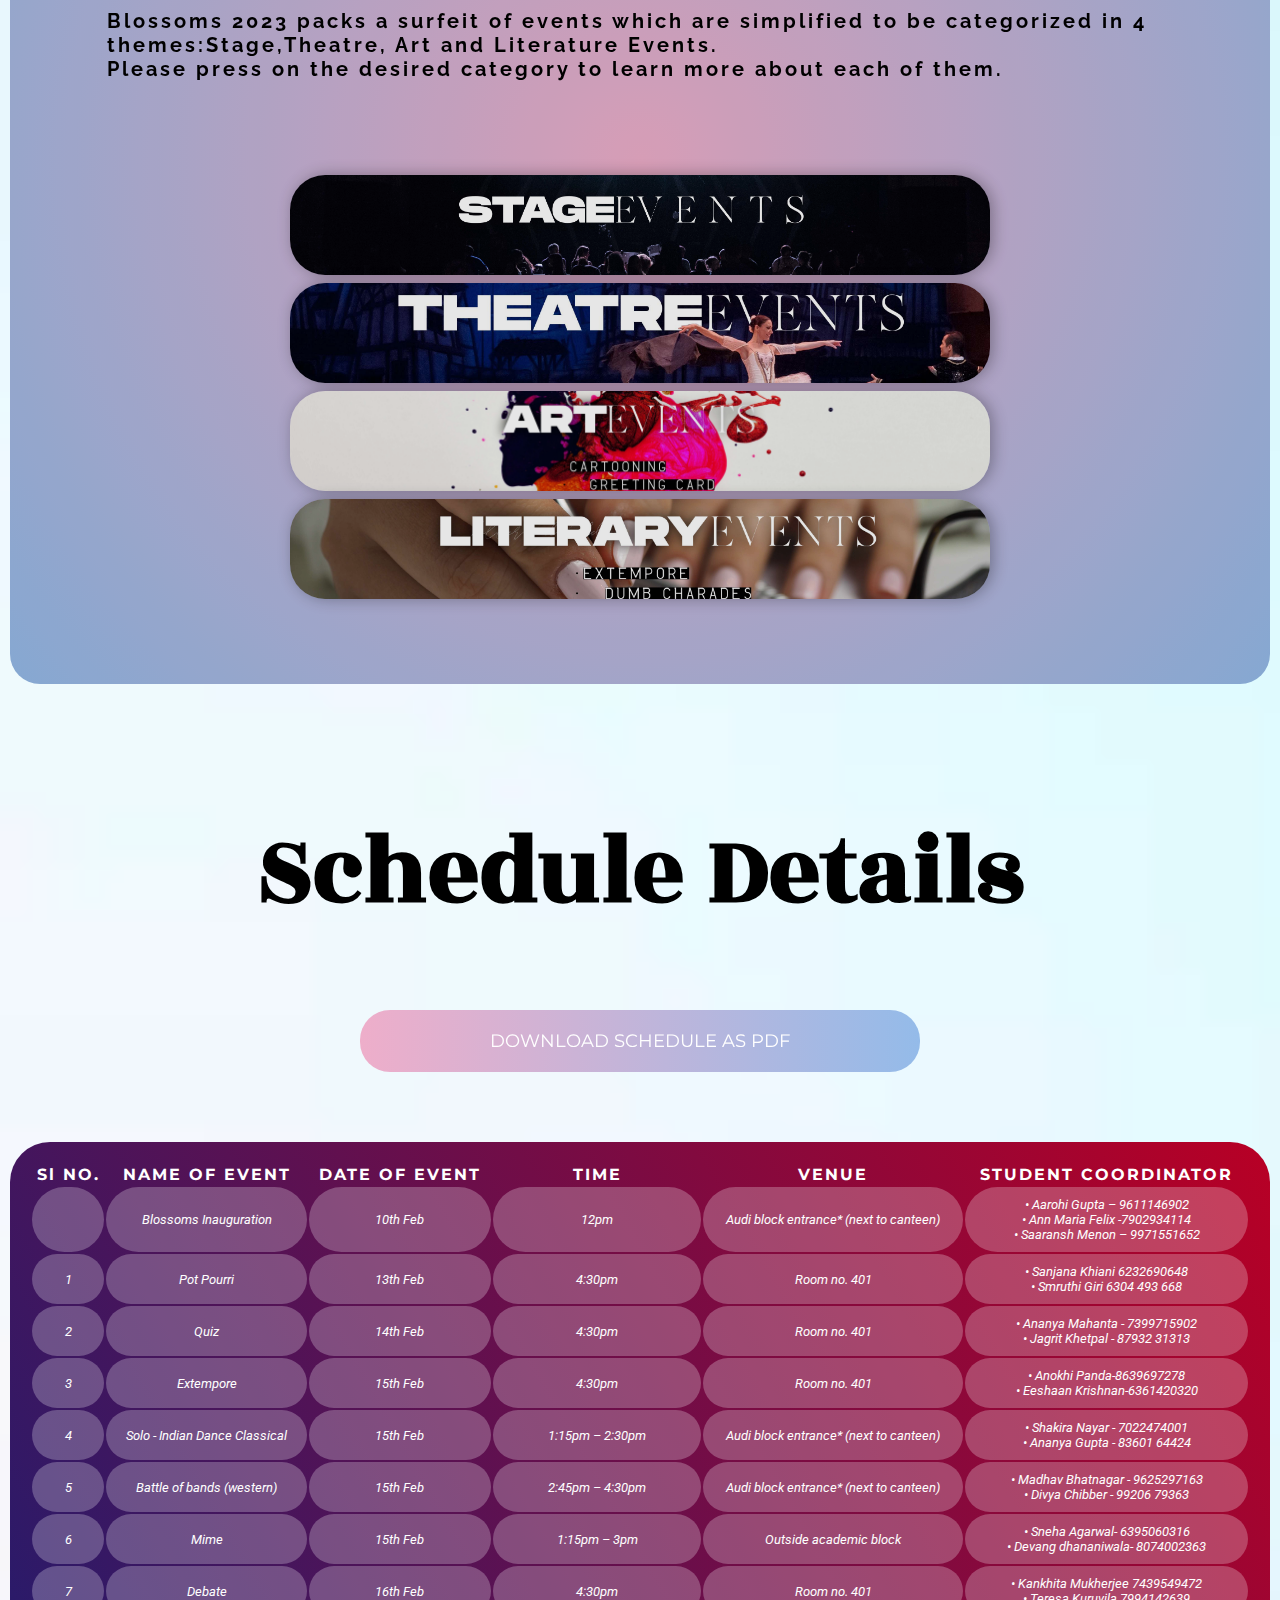
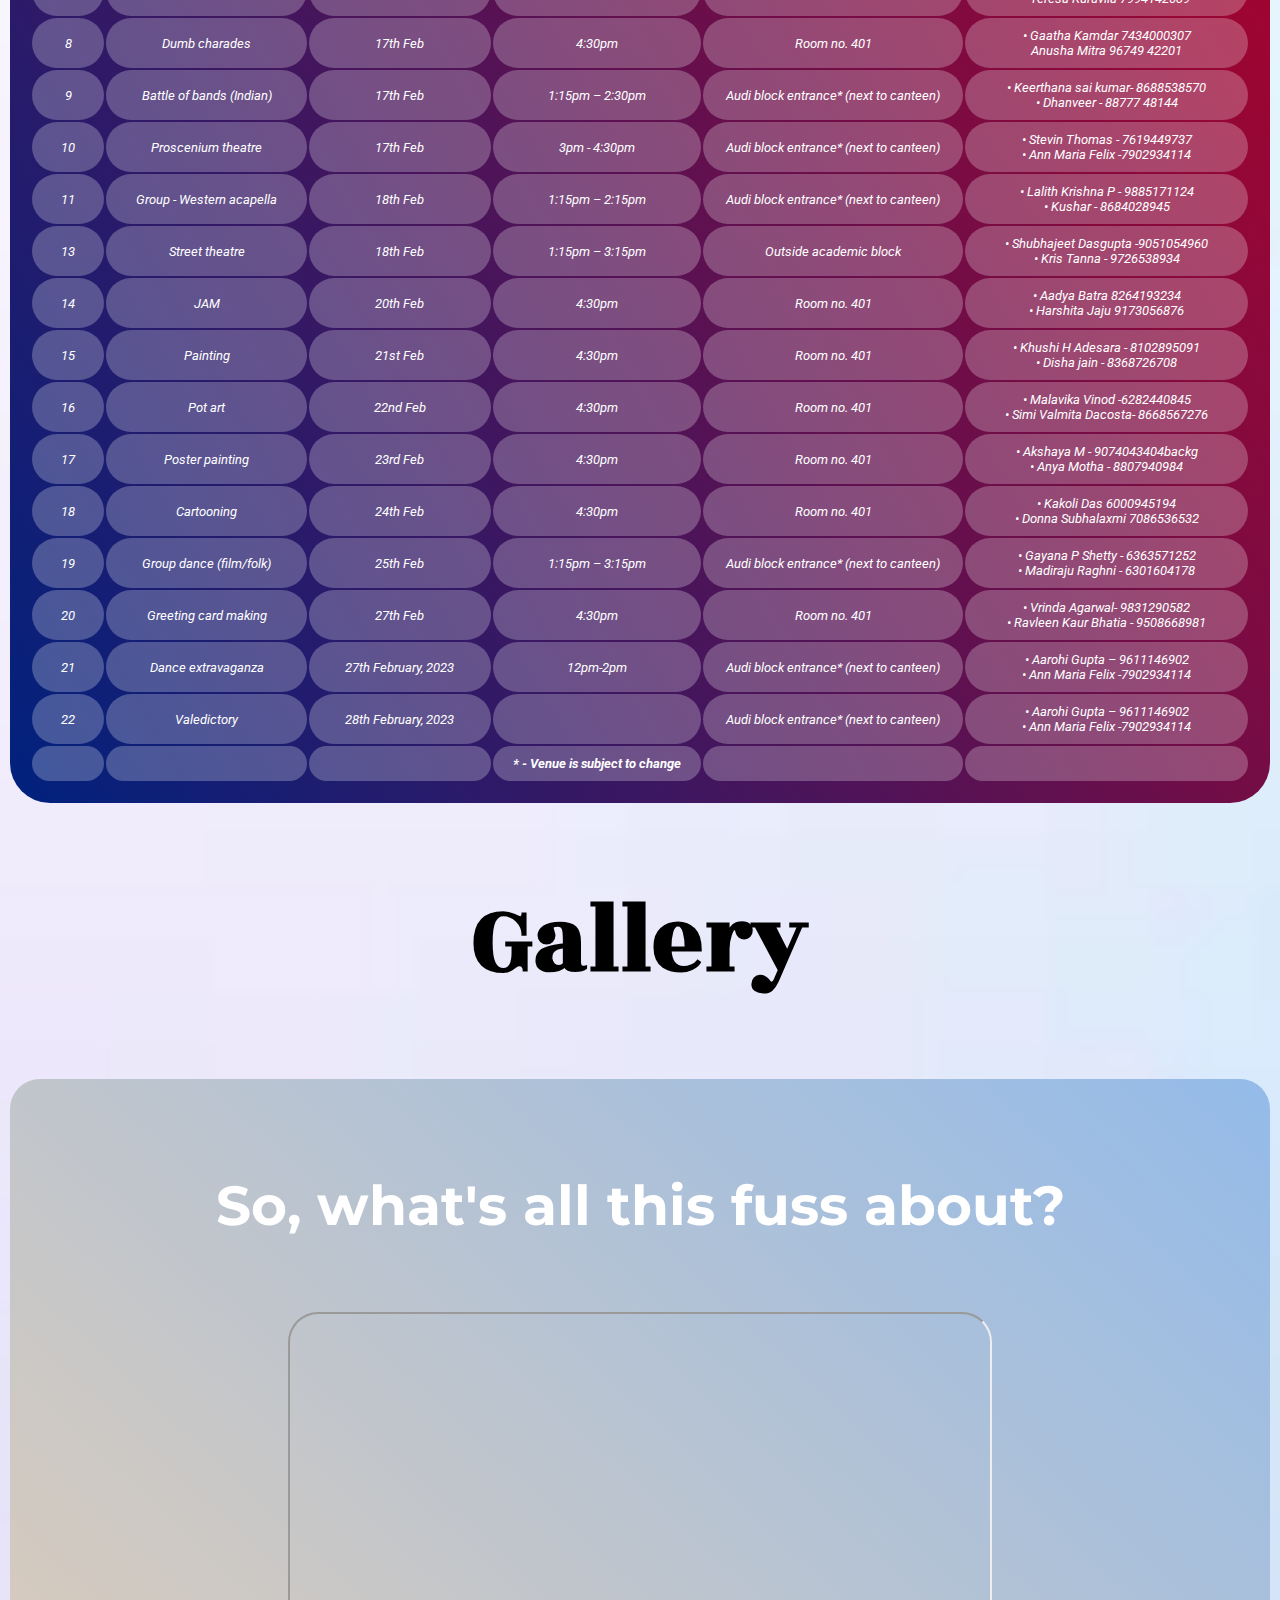
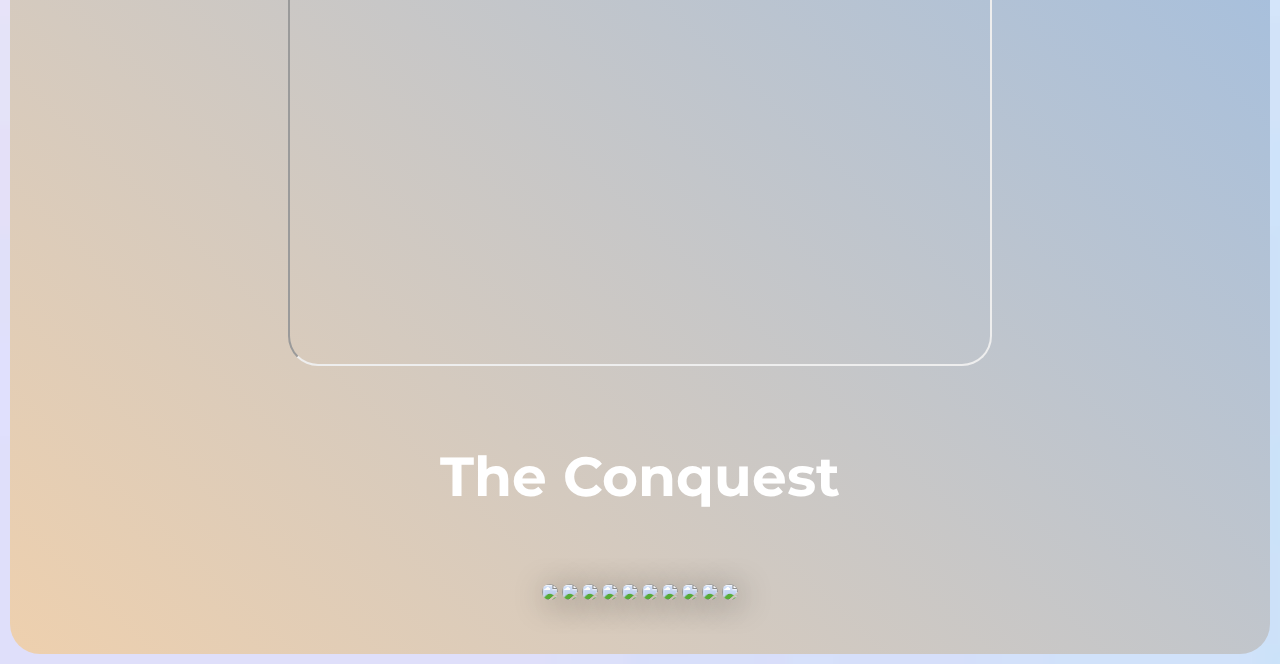
==== commit 0a7b35fb: "Add files via upload" ====
--- a/index.htm
+++ b/index.htm
@@ -41,15 +41,13 @@
 
 	<h1 class = "sched-title" align="center">Schedule Details </h1>
 
-	<div id = "schedule">
-
-
 	<a class="button-text" href = "https://drive.google.com/file/d/12qKjbF3zUlA4eQLvYkALIx9eu2HVMagQ/view?usp=sharing" target="_">
 		<div align = "center"class = "download-sched">
 			DOWNLOAD SCHEDULE AS PDF
 		</div>
 	</a>
 	
+	<div id = "schedule">
 
 
 		<table class = "sched-detail" >
@@ -180,6 +178,27 @@
 			
 			<tr>
 			<td>11</td>
+			<td>Group - Western acapella</td>
+			<td>18th Feb</td>
+			<td>1:15pm – 2:15pm</td>
+			<td>Audi block entrance* (next to canteen)</td>
+			<td>• Lalith Krishna P - 9885171124
+			<br>• Kushar - 8684028945</td>
+			</tr>
+			
+			<tr>
+			<td>13</td>
+			<td>Street theatre</td>
+			<td>18th Feb</td>
+			<td>1:15pm – 3:15pm</td>
+			<td>Outside academic block</td>
+			<td>• Shubhajeet Dasgupta -9051054960
+			<br>• Kris Tanna - 9726538934</td>
+			</tr>
+			
+			
+			<tr>
+			<td>14</td>
 			<td>JAM</td>
 			<td>20th Feb</td>
 			<td>4:30pm</td>
@@ -191,7 +210,7 @@
 			</tr>
 			
 			<tr>
-			<td>12</td>
+			<td>15</td>
 			<td>Painting</td>
 			<td>21st Feb</td>
 			<td>4:30pm</td>
@@ -201,7 +220,7 @@
 			</tr>
 			
 			<tr>
-			<td>13</td>
+			<td>16</td>
 			<td>Pot art</td>
 			<td>22nd Feb</td>
 			<td>4:30pm</td>
@@ -212,26 +231,17 @@
 			
 			
 			<tr>
-			<td>14</td>
+			<td>17</td>
 			<td>Poster painting</td>
 			<td>23rd Feb</td>
 			<td>4:30pm</td>
 			<td>Room no. 401</td>
 			<td>• Akshaya M - 9074043404backg
 			<br>• Anya Motha - 8807940984</td>
-			<tr>
-				
-			<td>15</td>
-			<td>Group - Western acapella</td>
-			<td>23th Feb</td>
-			<td>4:30pm-5:30pm</td>
-			<td>Audi block entrance* (next to canteen)</td>
-			<td>• Lalith Krishna P - 9885171124
-			<br>• Kushar - 8684028945</td>
-			</tr>			</tr>
-			
-			<tr>
-			<td>16</td>
+			</tr>
+			
+			<tr>
+			<td>18</td>
 			<td>Cartooning</td>
 			<td>24th Feb</td>
 			<td>4:30pm</td>
@@ -242,20 +252,8 @@
 			7086536532</td>
 			</tr>
 			
-			
-			<tr>
-			<td>17</td>
-			<td>Street theatre</td>
-			<td>24th Feb</td>
-			<td>4:30pm – 6:30pm</td>
-			<td>Outside academic block</td>
-			<td>• Shubhajeet Dasgupta -9051054960
-			<br>• Kris Tanna - 9726538934</td>
-			</tr>
-			
-			
-			<tr>
-			<td>18</td>
+			<tr>
+			<td>19</td>
 			<td>Group dance (film/folk)</td>
 			<td>25th Feb</td>
 			<td>1:15pm – 3:15pm</td>
@@ -265,7 +263,7 @@
 			</tr>
 			
 			<tr>
-			<td>19</td>
+			<td>20</td>
 			<td>Greeting card making</td>
 			<td>27th Feb</td>
 			<td>4:30pm</td>
@@ -275,7 +273,7 @@
 			</tr>
 			
 			<tr>
-			<td>20</td>
+			<td>21</td>
 			<td>Dance extravaganza</td>
 			<td>27th February, 2023</td>
 			<td>12pm-2pm</td>
@@ -286,7 +284,7 @@
 			</tr>
 			
 			<tr>
-			<td>21</td>
+			<td>22</td>
 			<td>Valedictory</td>
 			<td>28th February, 2023</td>
 			<td></td>
@@ -310,13 +308,30 @@
 	</div>
 
 	<h1 align = "center">Gallery</h1>
-	<div id = "gallery">
+	<div align = "center" id = "gallery">
 		<div align="center" class = "brochure-wrapper">
 			<h4>So, what's all this fuss about?</h4>
 			<iframe class = "brochure" scrolling="no" src="https://heyzine.com/flip-book/a9eb95a8db.html"></iframe>
 		</div>
+		<h4>
+			The Conquest
+		</h4>
+
+		<img src = "DSC_4377.png"class = "gallery-image">
+		<img src = "DSC_4428.png"class = "gallery-image">
+		<img src = "IMG_0420 (1).png"class = "gallery-image">
+		<img src = "IMG_6280.png"class = "gallery-image">
+		<img src = "IMG_6294 (1).png"class = "gallery-image">	
+		<img src = "IMG_6294 (2).png"class = "gallery-image">
+		<img src = "IMG_6311.png"class = "gallery-image">
+		<img src = "IMG_6599.png"class = "gallery-image">		
+		<img src = "IMG_6696.png"class = "gallery-image">
+		<img src = "IMG_6325.png"class = "gallery-image">		
+	</div>
+
+	<div id = "photos">
 
 	</div>
 	
 </body>
-</html>
+</html>--- a/style.css
+++ b/style.css
@@ -18,6 +18,13 @@
 	border-radius: 30px;
 }
 
+
+.gallery-image{
+	height : 450px;
+	border-radius: 35px;
+	box-shadow: 3px 4px 32px rgba(0, 0, 0, 0.422);
+
+}
 
 body{
 	margin: 10px;
@@ -67,7 +74,7 @@
 
 h1{
 	font-family: "Rozha One";
-	font-size: 85px;
+	font-size: 100px;
 }
 
 h2{
@@ -171,7 +178,6 @@
 }
 
 .sched-title{
-	font-size: 80px;
 	padding-top: 50px;
 }
 
@@ -206,7 +212,6 @@
  	font-size:18px;
  	box-shadow: 0px 0px 7px black;
 }
-
 
 .nav-link:hover{
 	letter-spacing: 25px;
@@ -271,8 +276,9 @@
 }
 
 @media (max-width: 850px){
-
-
+.gallery-image{
+	height:250px;
+}
 
 .download-sched{
 	filter: blur(0px);
@@ -299,11 +305,9 @@
 	}
 
 	.events-img{
-
-
+		margin: 15px;
 		margin-bottom: 0px;
 		margin-top: 3px;
-		nargin-left:-40px;
 		height: 100px;
 		width: 300px;
 		transition: 1s;
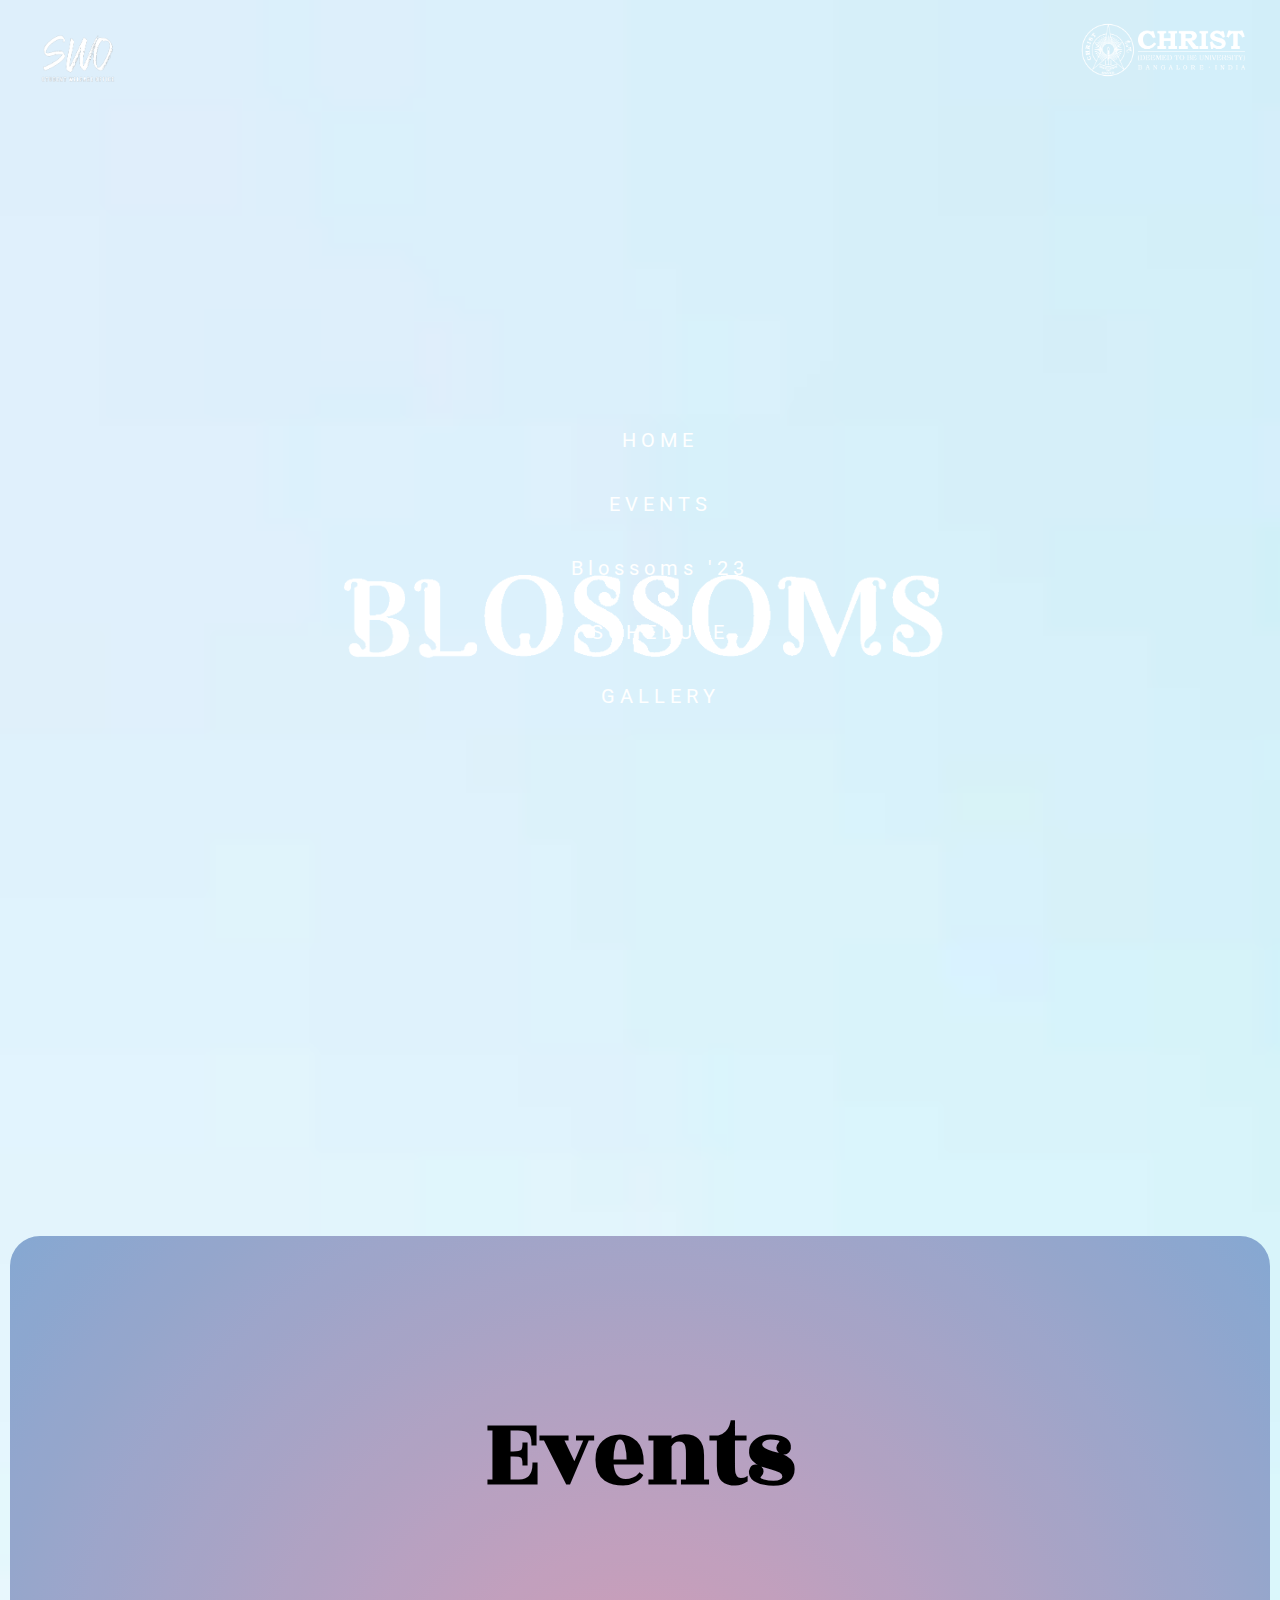
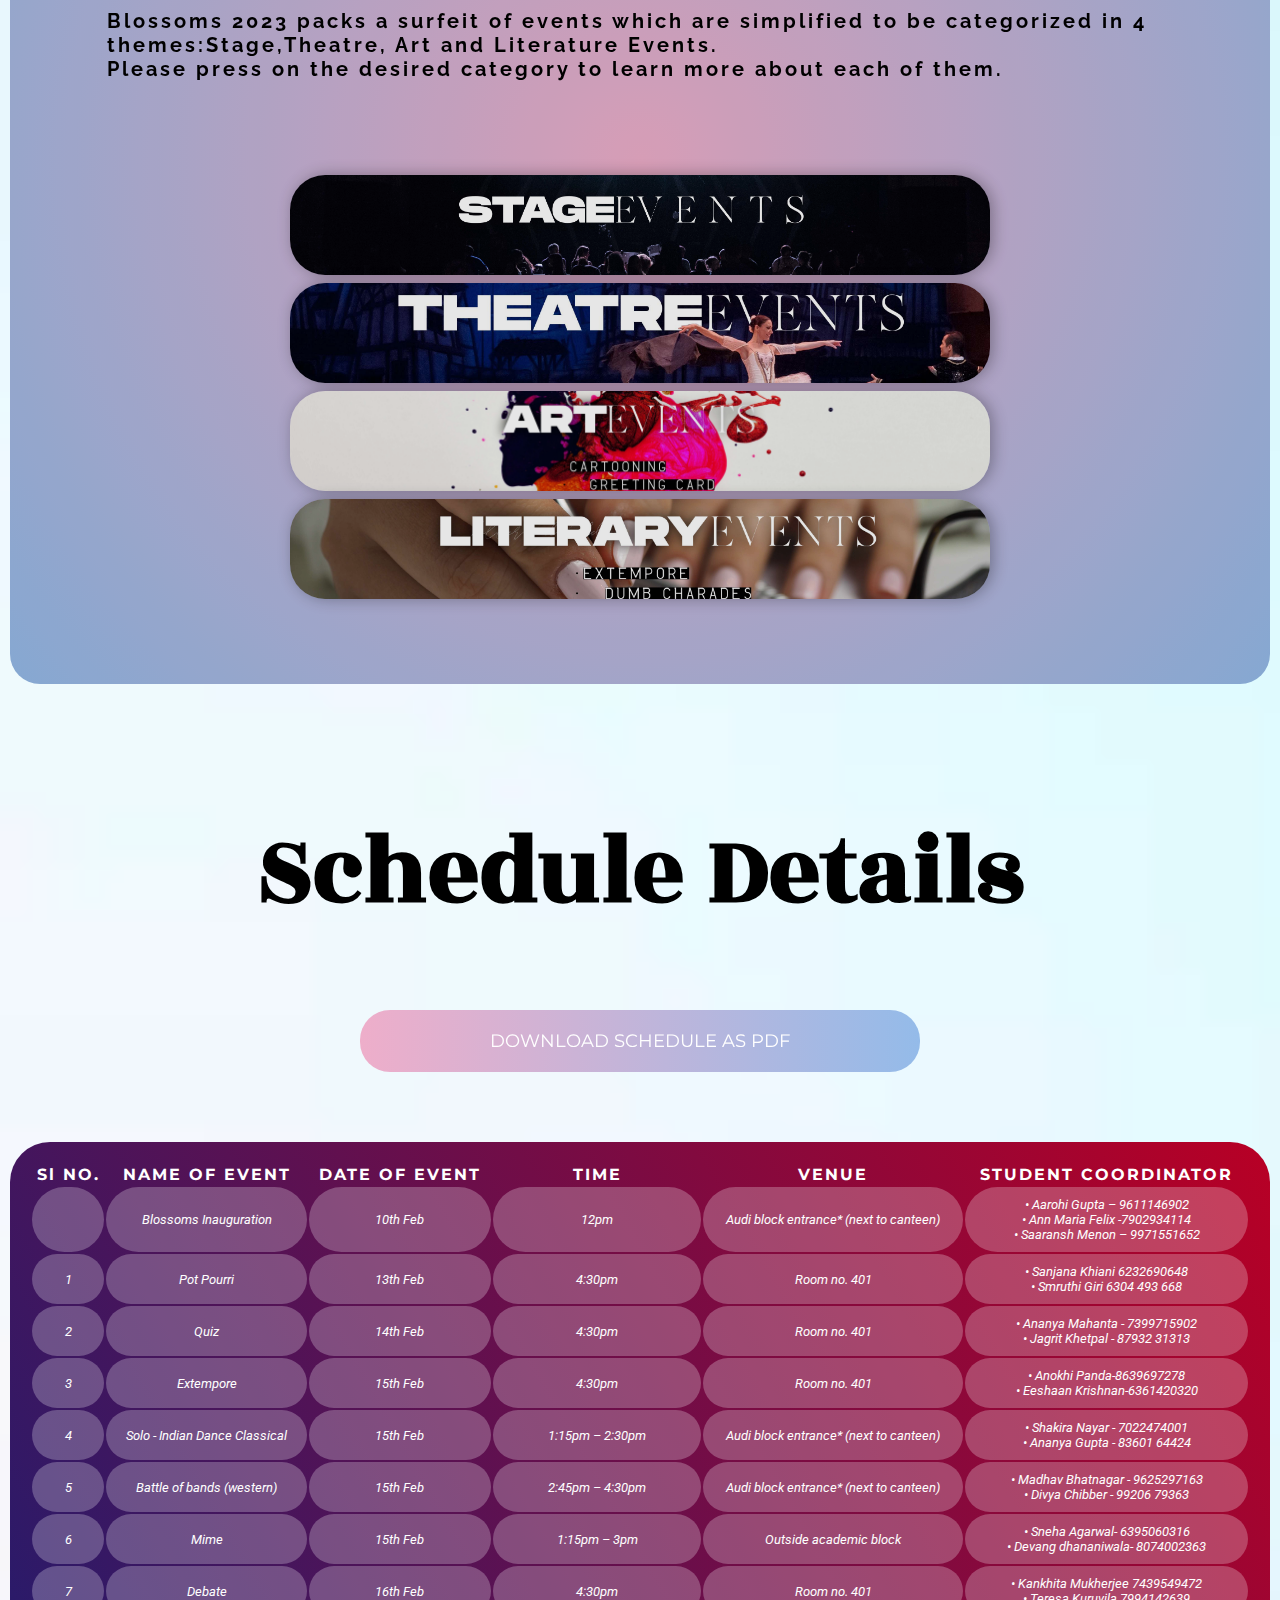
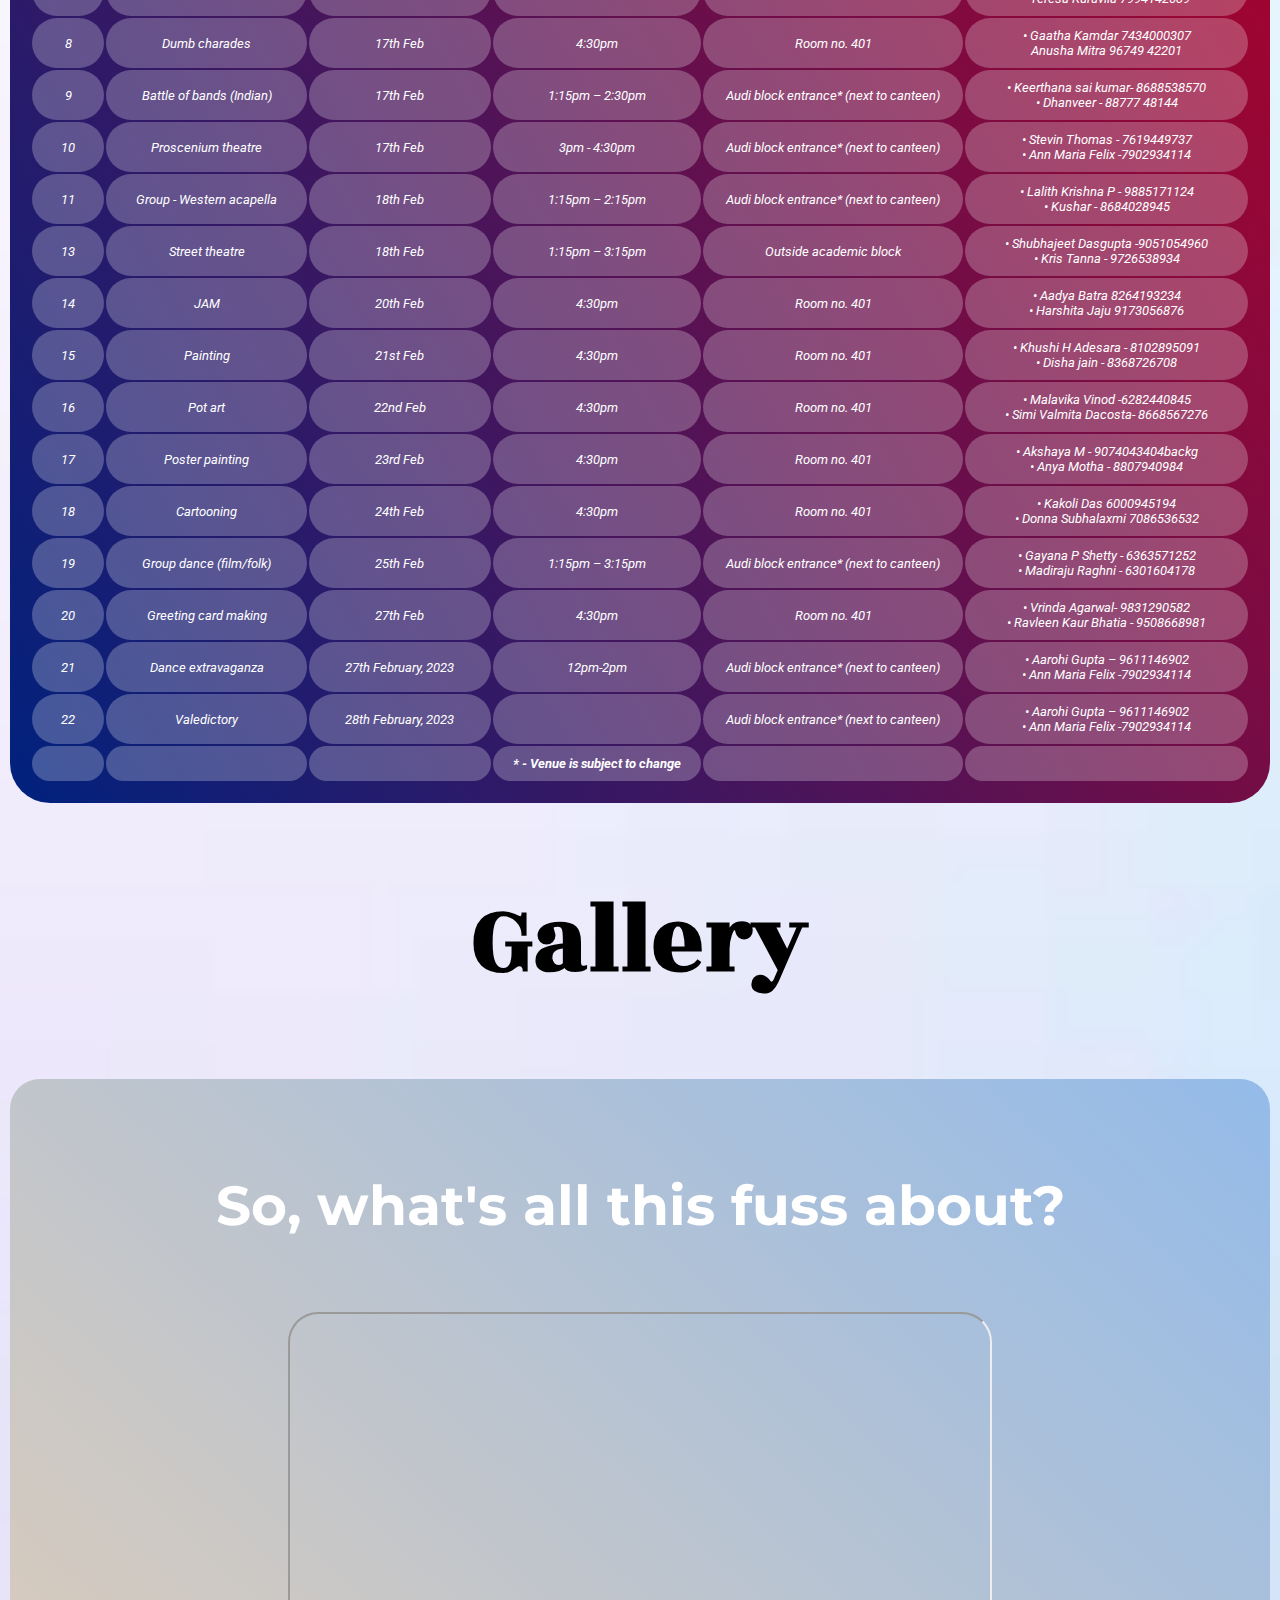
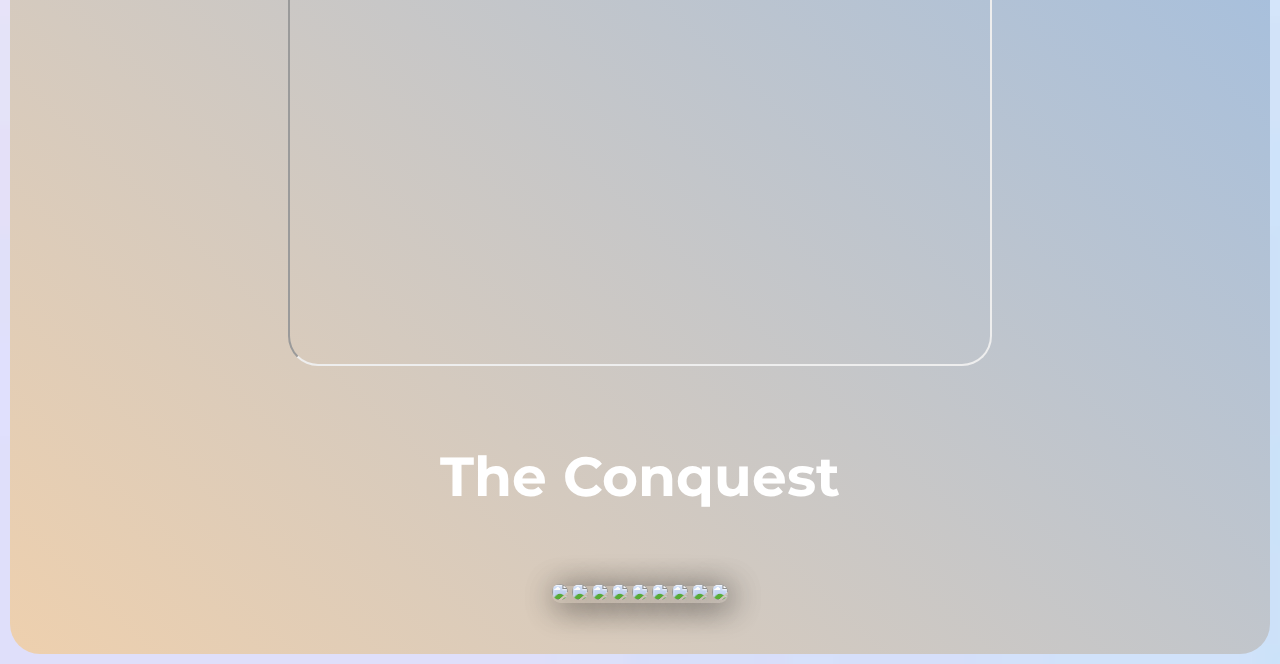
==== commit 77c929dc: "Update index.htm" ====
--- a/index.htm
+++ b/index.htm
@@ -317,7 +317,7 @@
 			The Conquest
 		</h4>
 
-		<img src = "DSC_4377.png"class = "gallery-image">
+		<imgd src = "DSC_4377.png"class = "gallery-image">
 		<img src = "DSC_4428.png"class = "gallery-image">
 		<img src = "IMG_0420 (1).png"class = "gallery-image">
 		<img src = "IMG_6280.png"class = "gallery-image">
@@ -334,4 +334,4 @@
 	</div>
 	
 </body>
-</html>+</html>
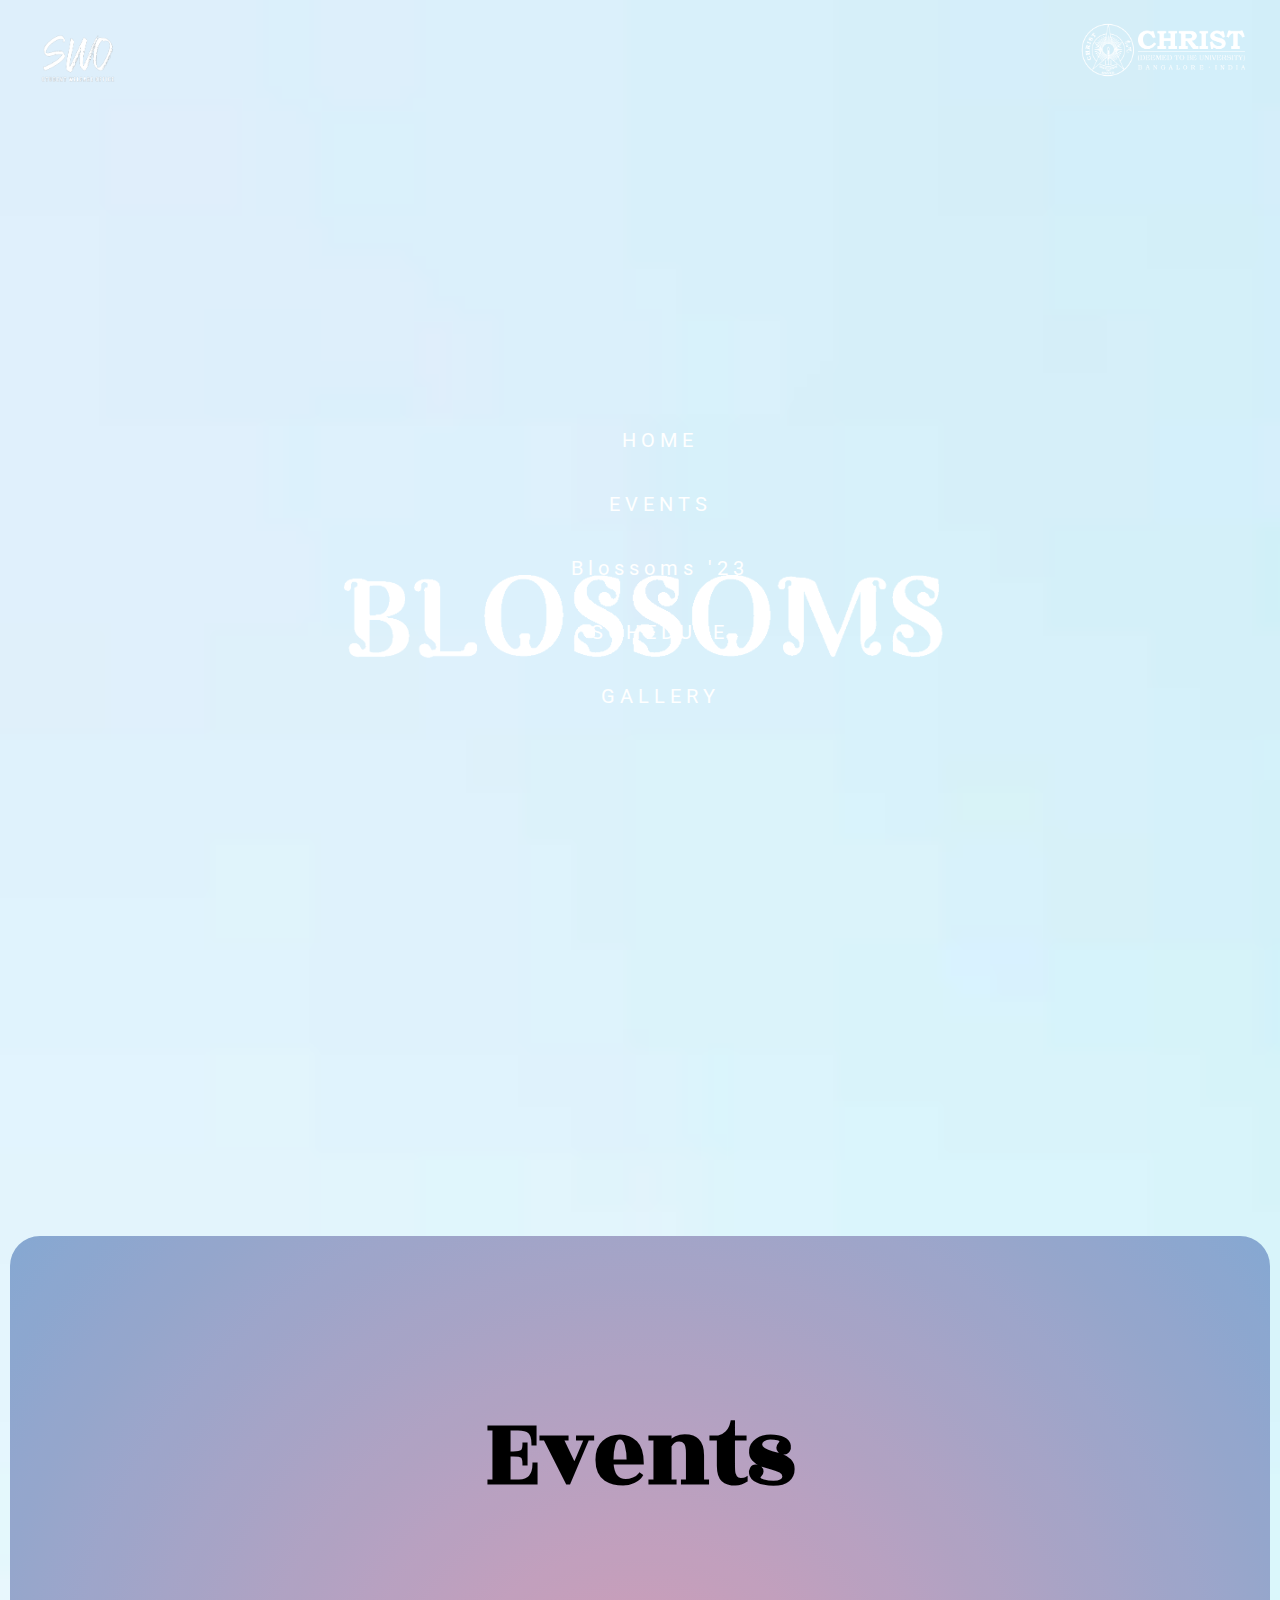
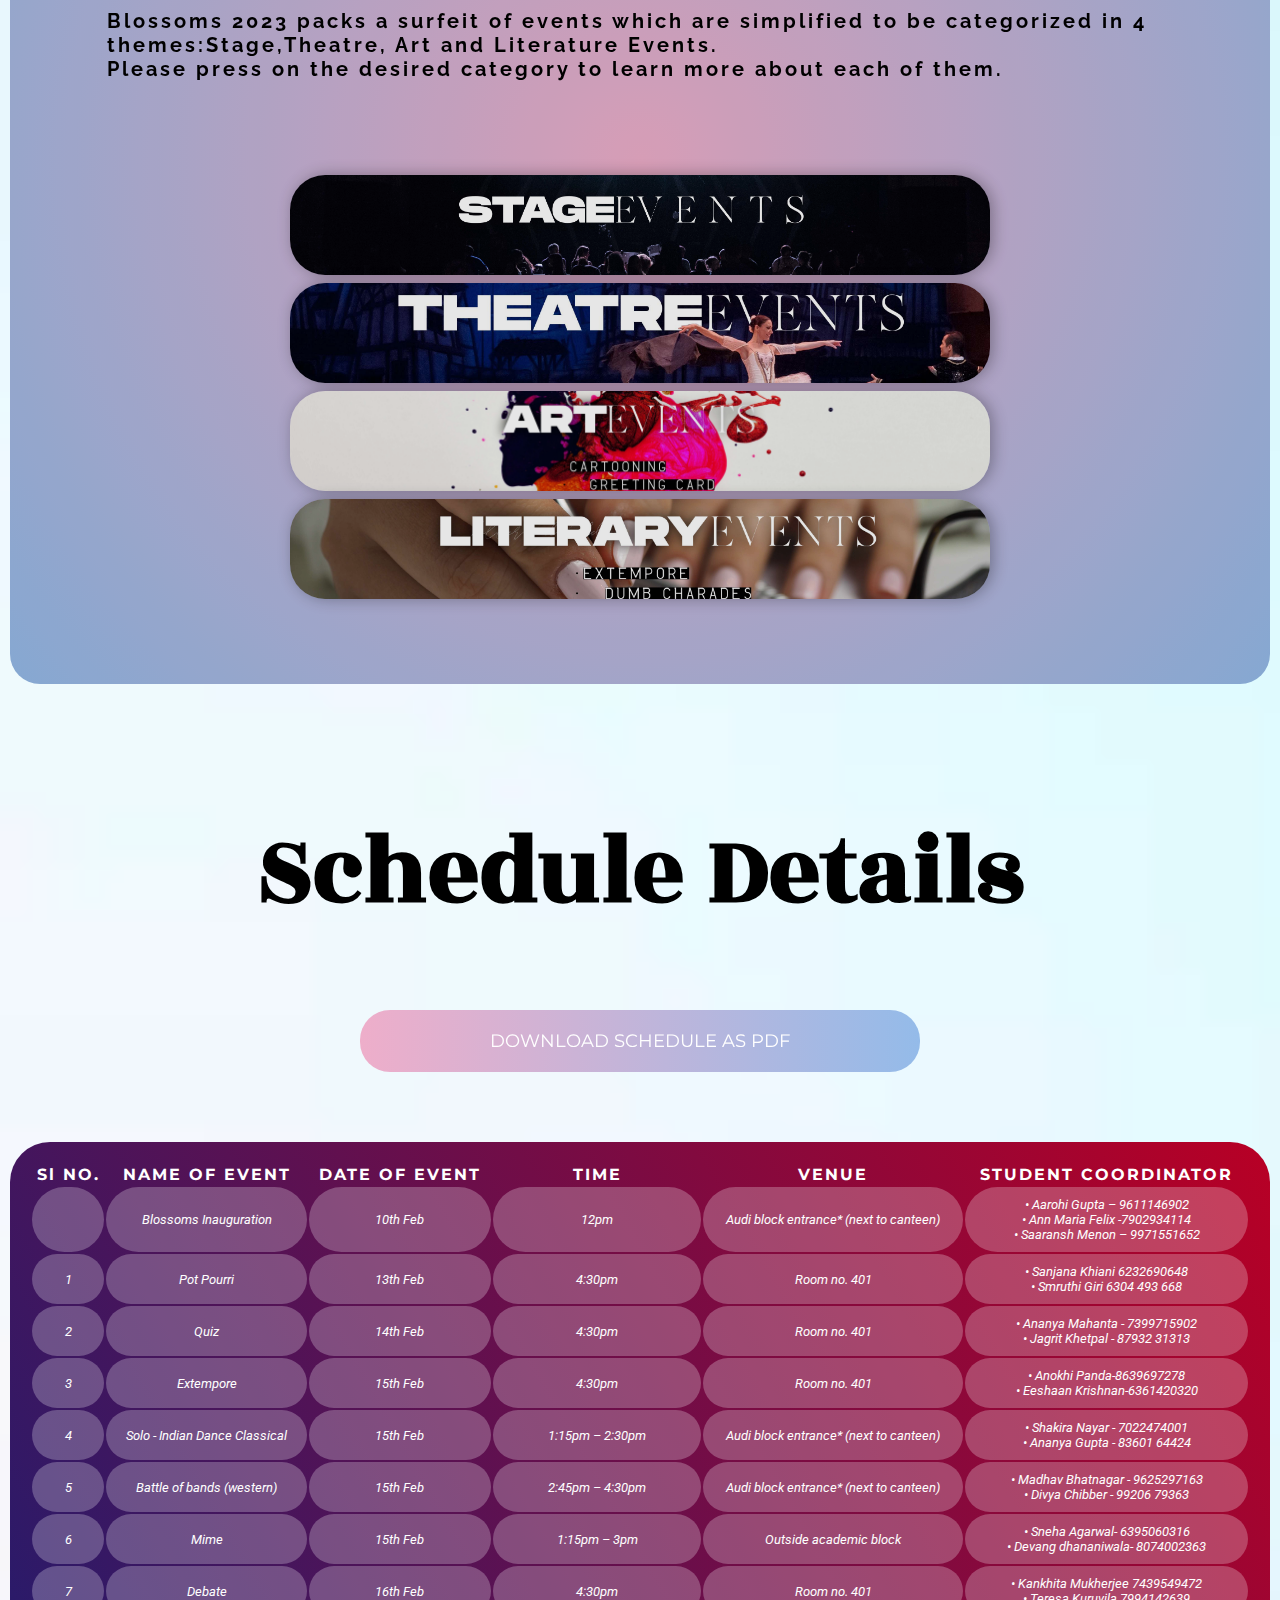
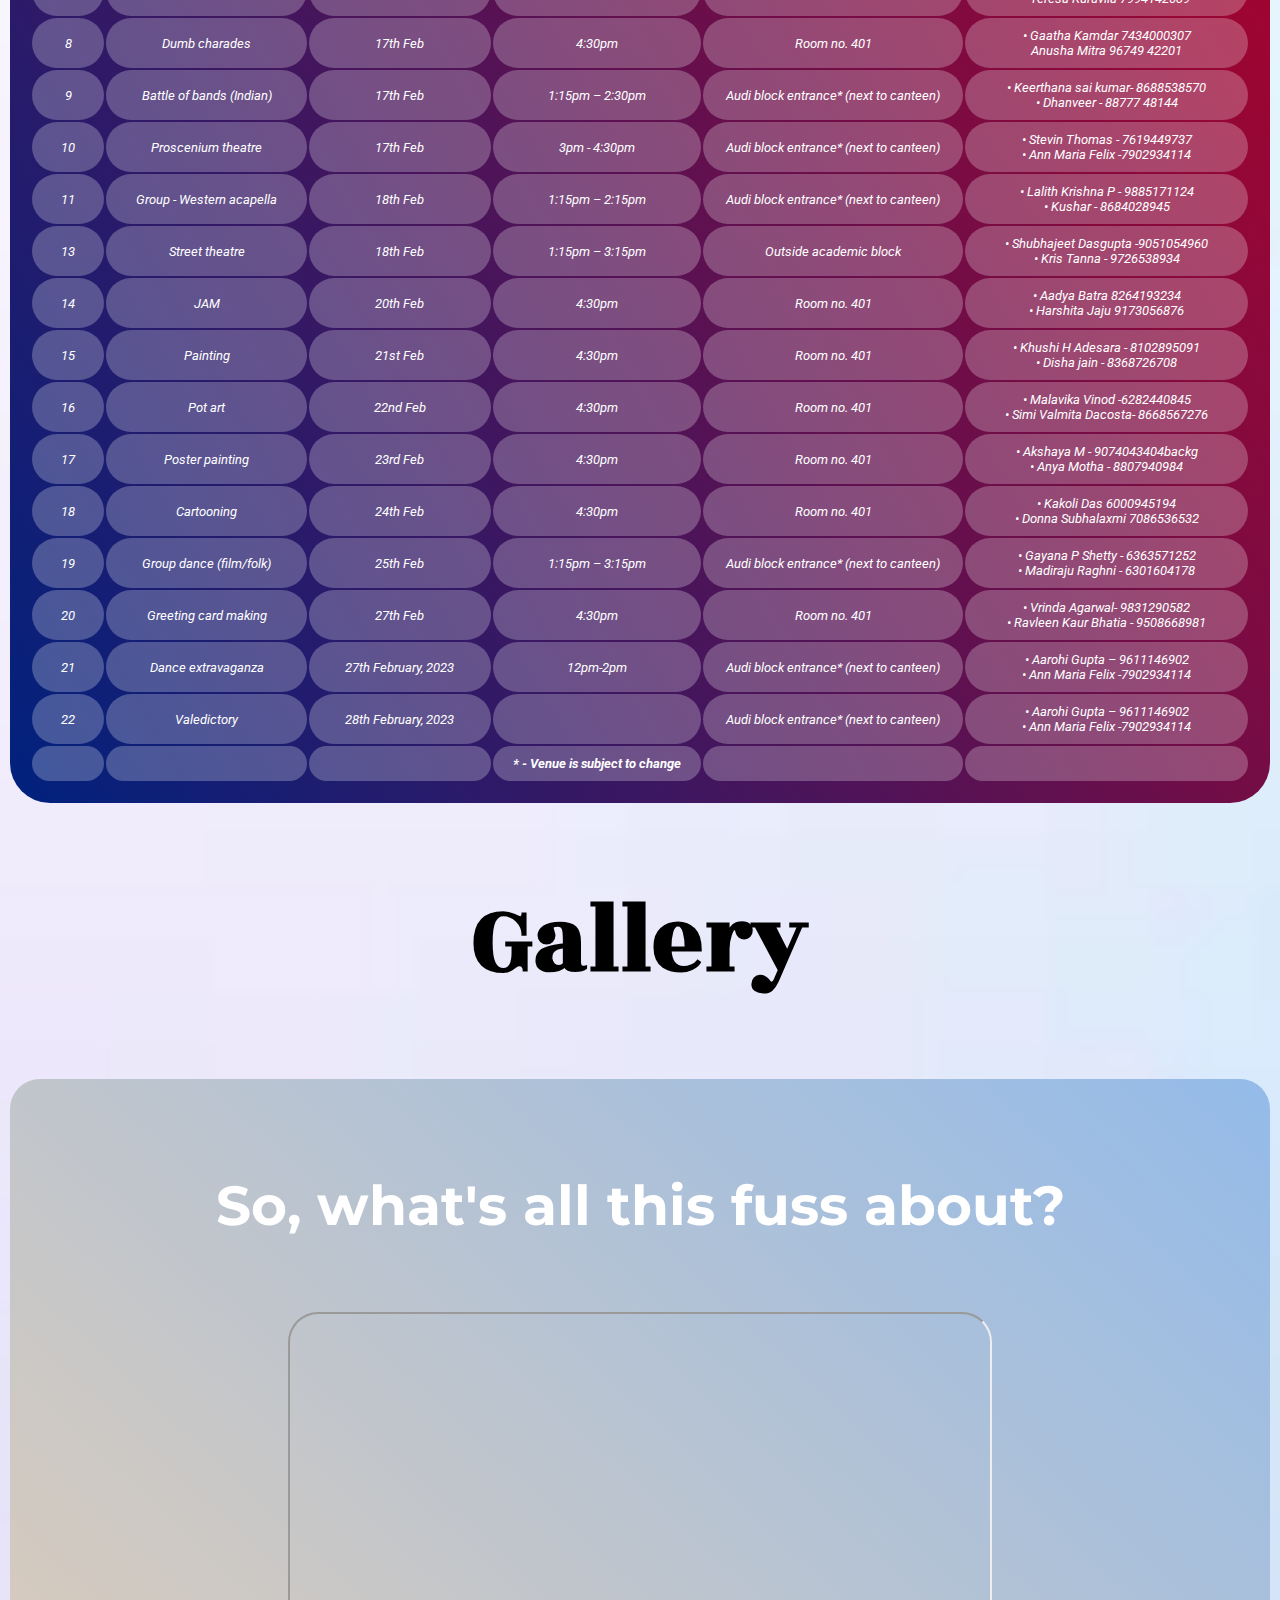
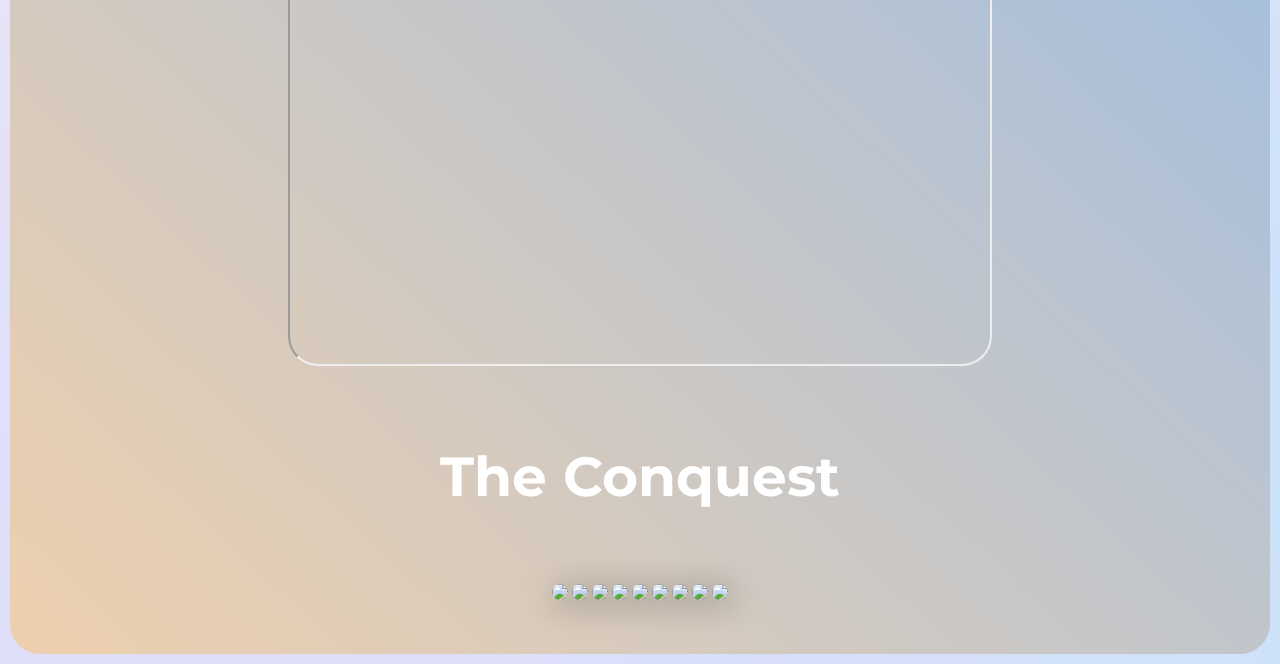
==== commit 57d0cc80: "Update index.htm" ====
--- a/index.htm
+++ b/index.htm
@@ -317,7 +317,7 @@
 			The Conquest
 		</h4>
 
-		<imgd src = "DSC_4377.png"class = "gallery-image">
+
 		<img src = "DSC_4428.png"class = "gallery-image">
 		<img src = "IMG_0420 (1).png"class = "gallery-image">
 		<img src = "IMG_6280.png"class = "gallery-image">
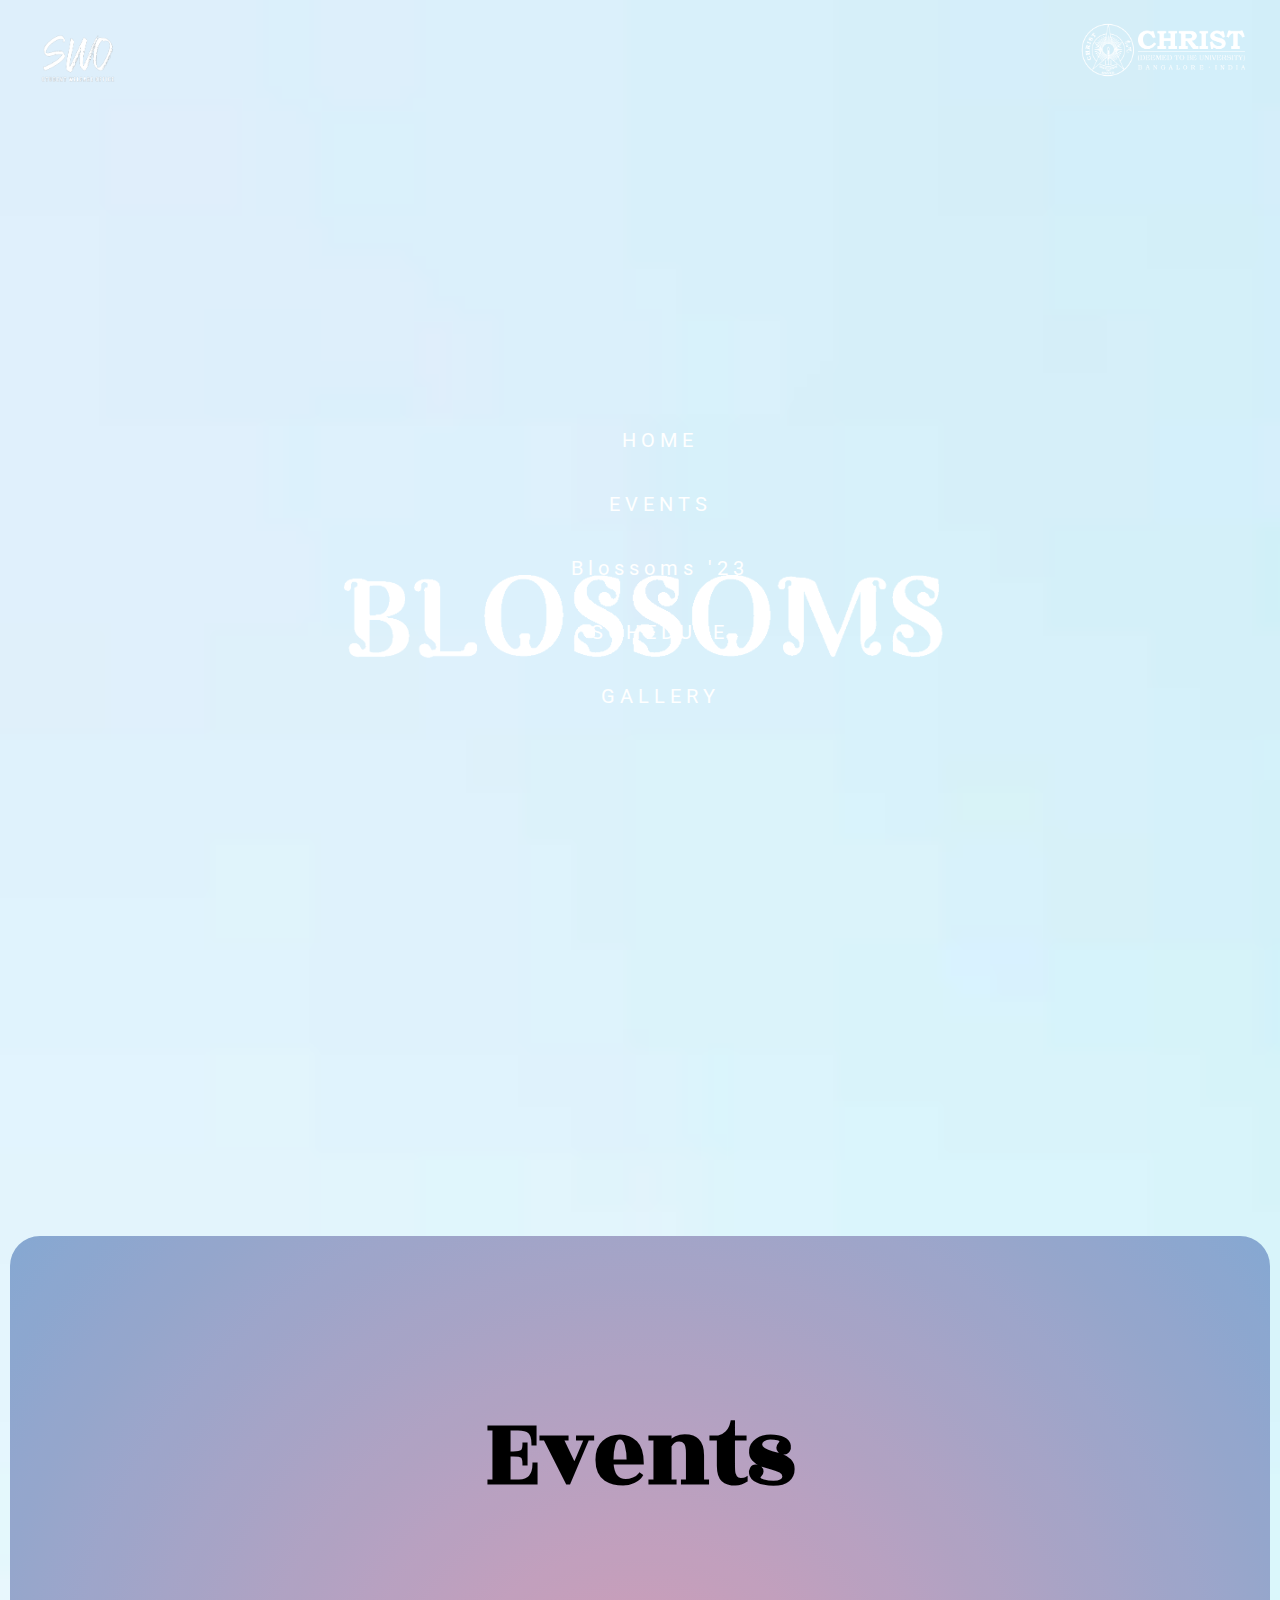
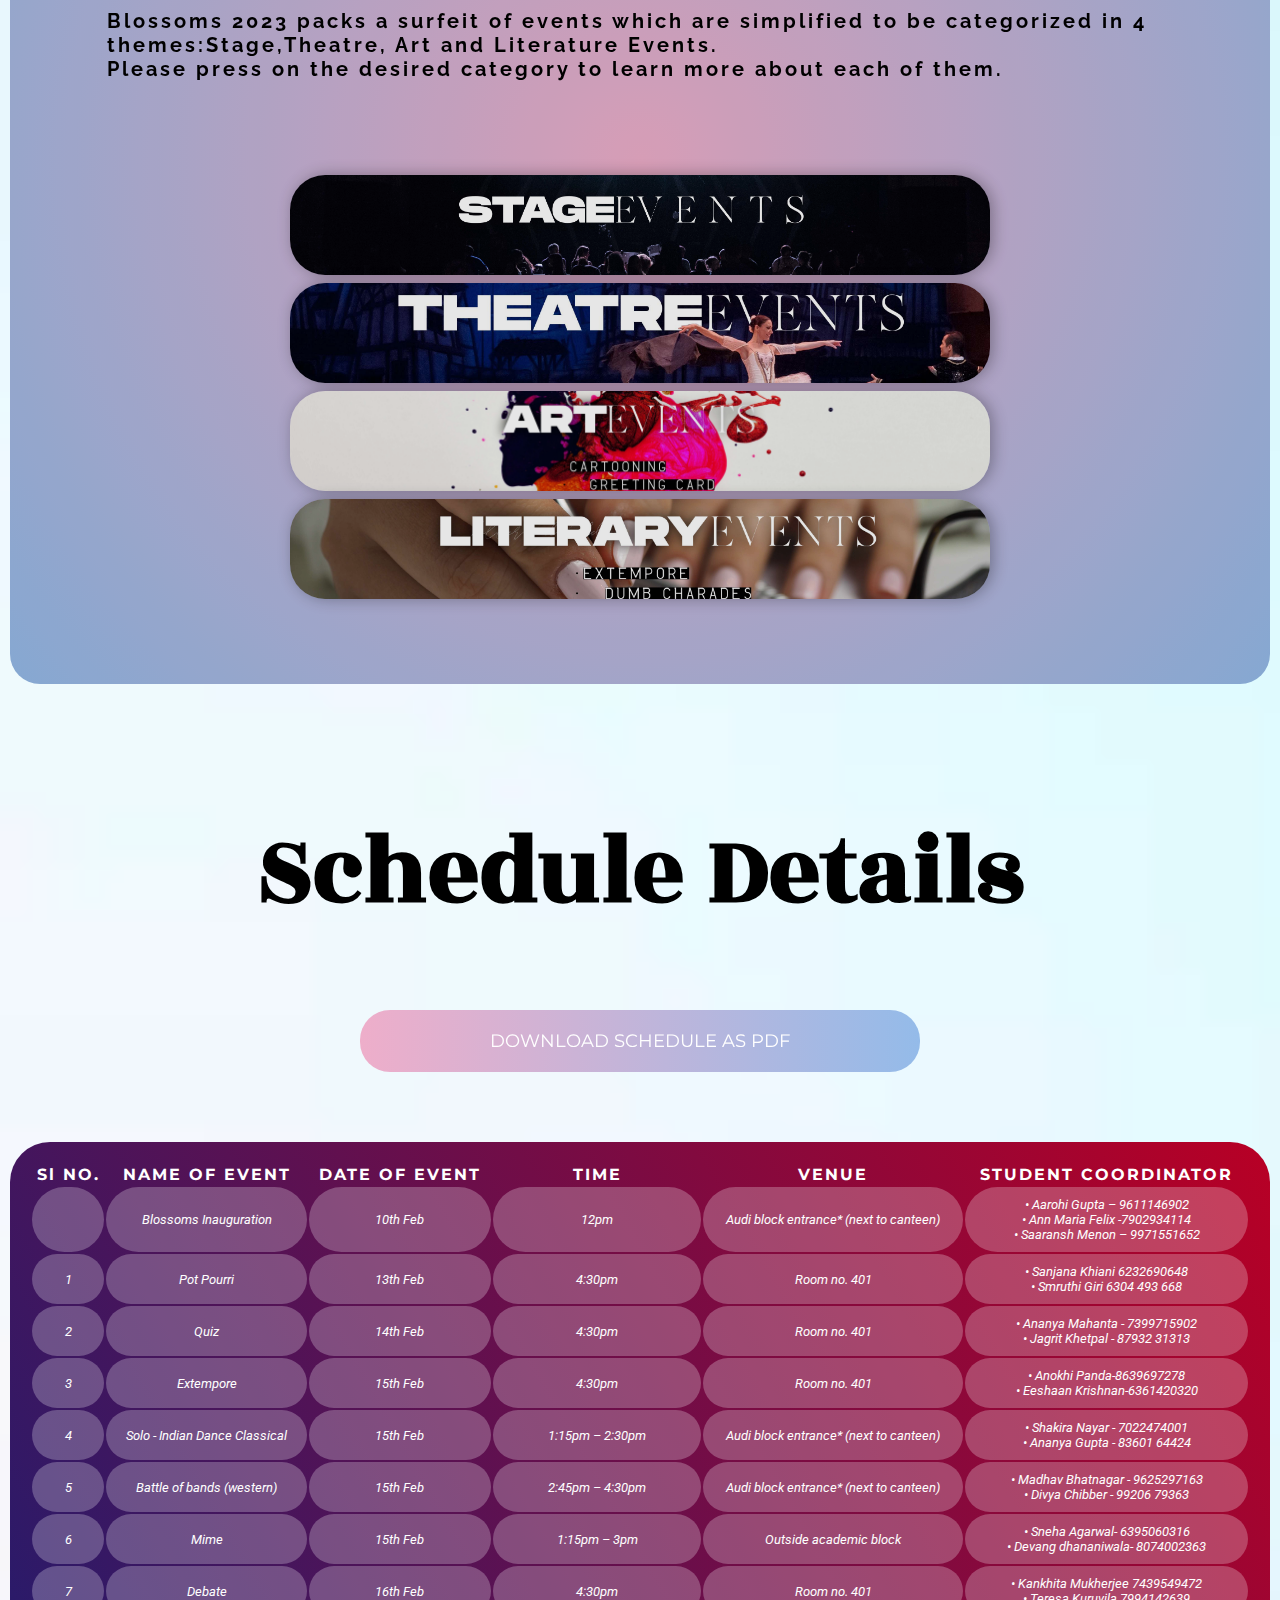
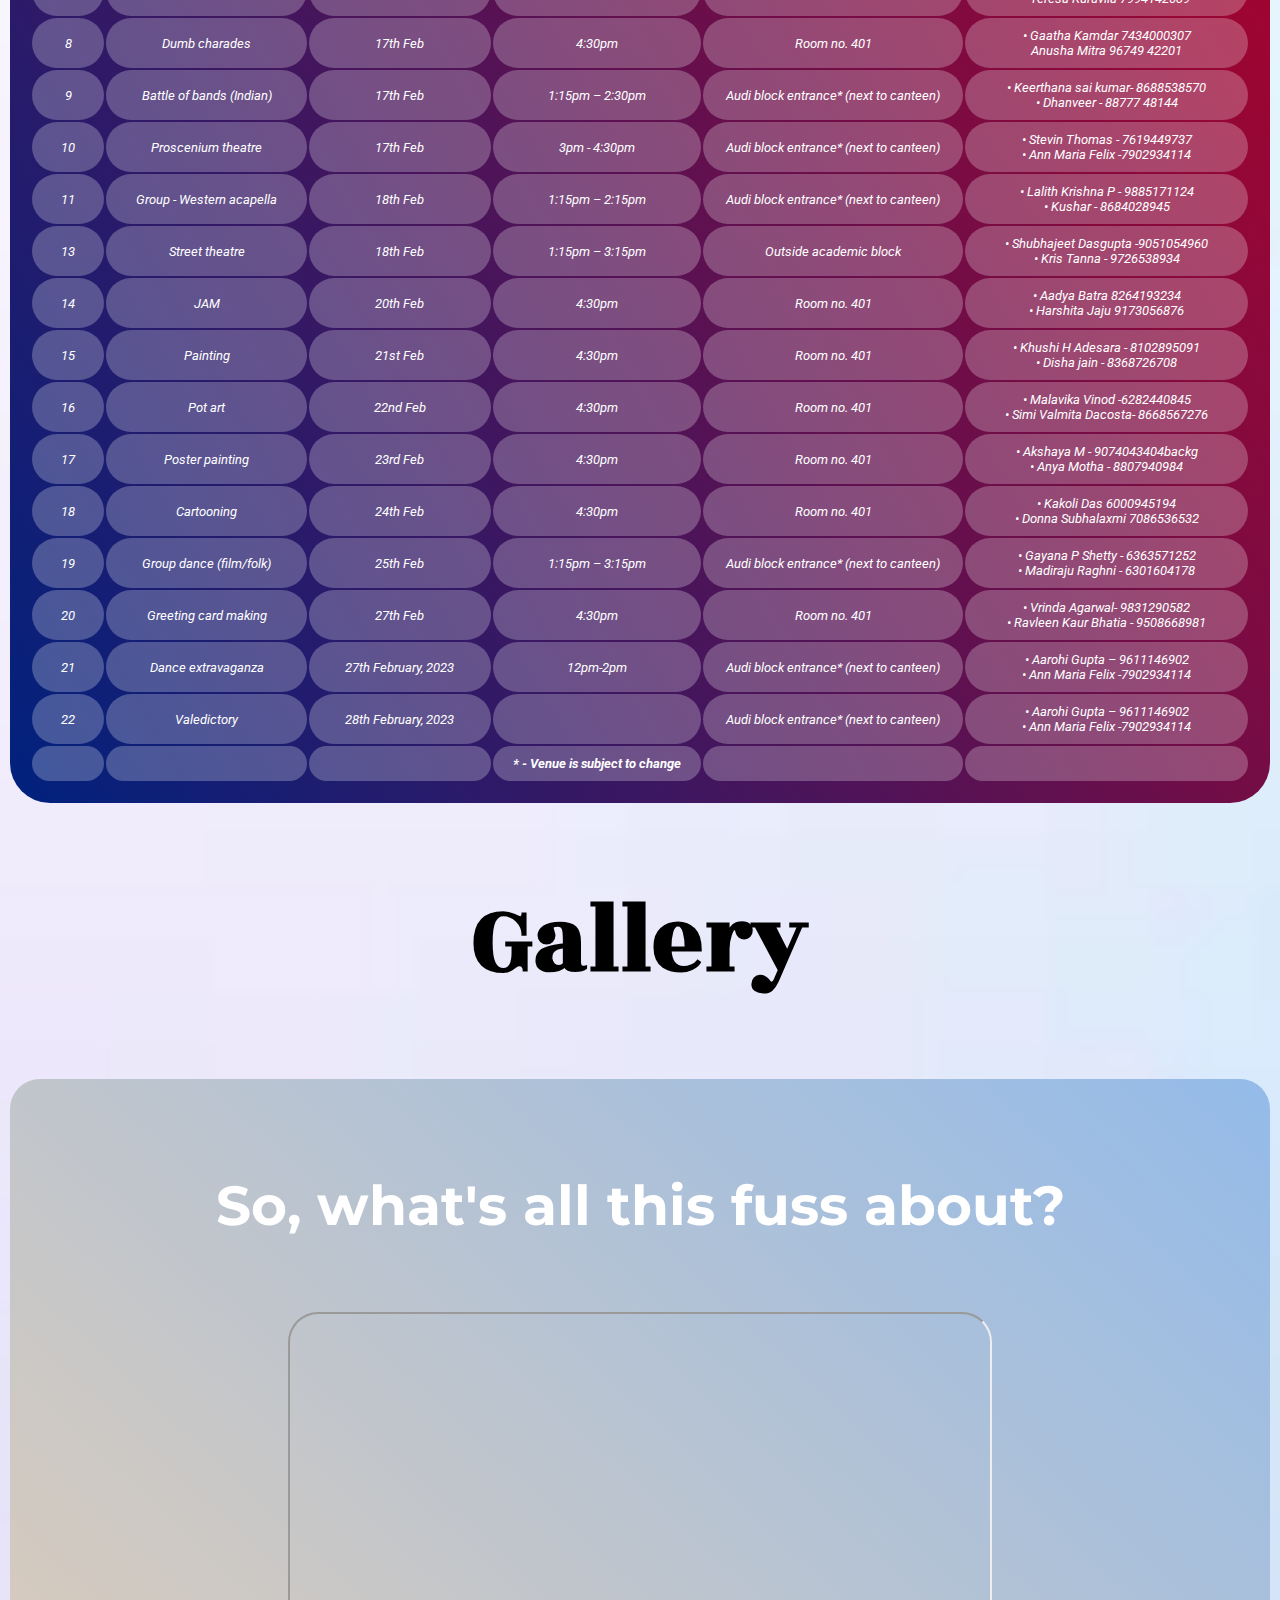
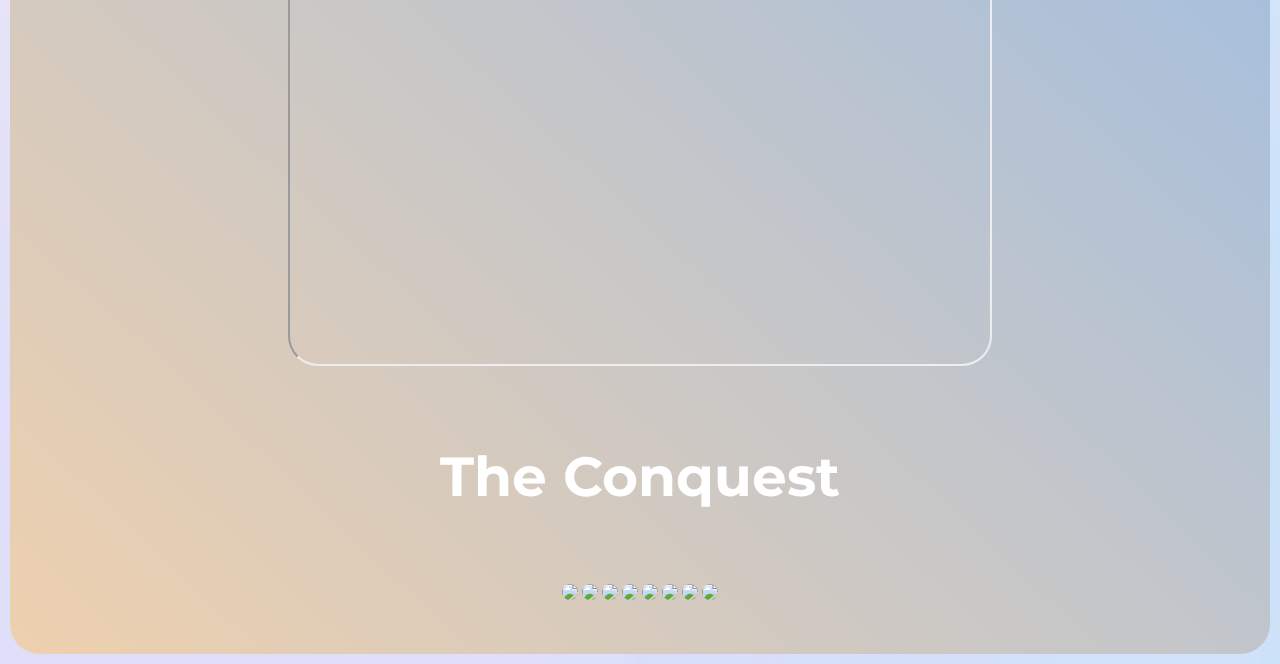
==== commit 009c8b10: "Update index.htm" ====
--- a/index.htm
+++ b/index.htm
@@ -316,9 +316,6 @@
 		<h4>
 			The Conquest
 		</h4>
-
-
-		<img src = "DSC_4428.png"class = "gallery-image">
 		<img src = "IMG_0420 (1).png"class = "gallery-image">
 		<img src = "IMG_6280.png"class = "gallery-image">
 		<img src = "IMG_6294 (1).png"class = "gallery-image">	
--- a/style.css
+++ b/style.css
@@ -22,7 +22,6 @@
 .gallery-image{
 	height : 450px;
 	border-radius: 35px;
-	box-shadow: 3px 4px 32px rgba(0, 0, 0, 0.422);
 
 }
 
